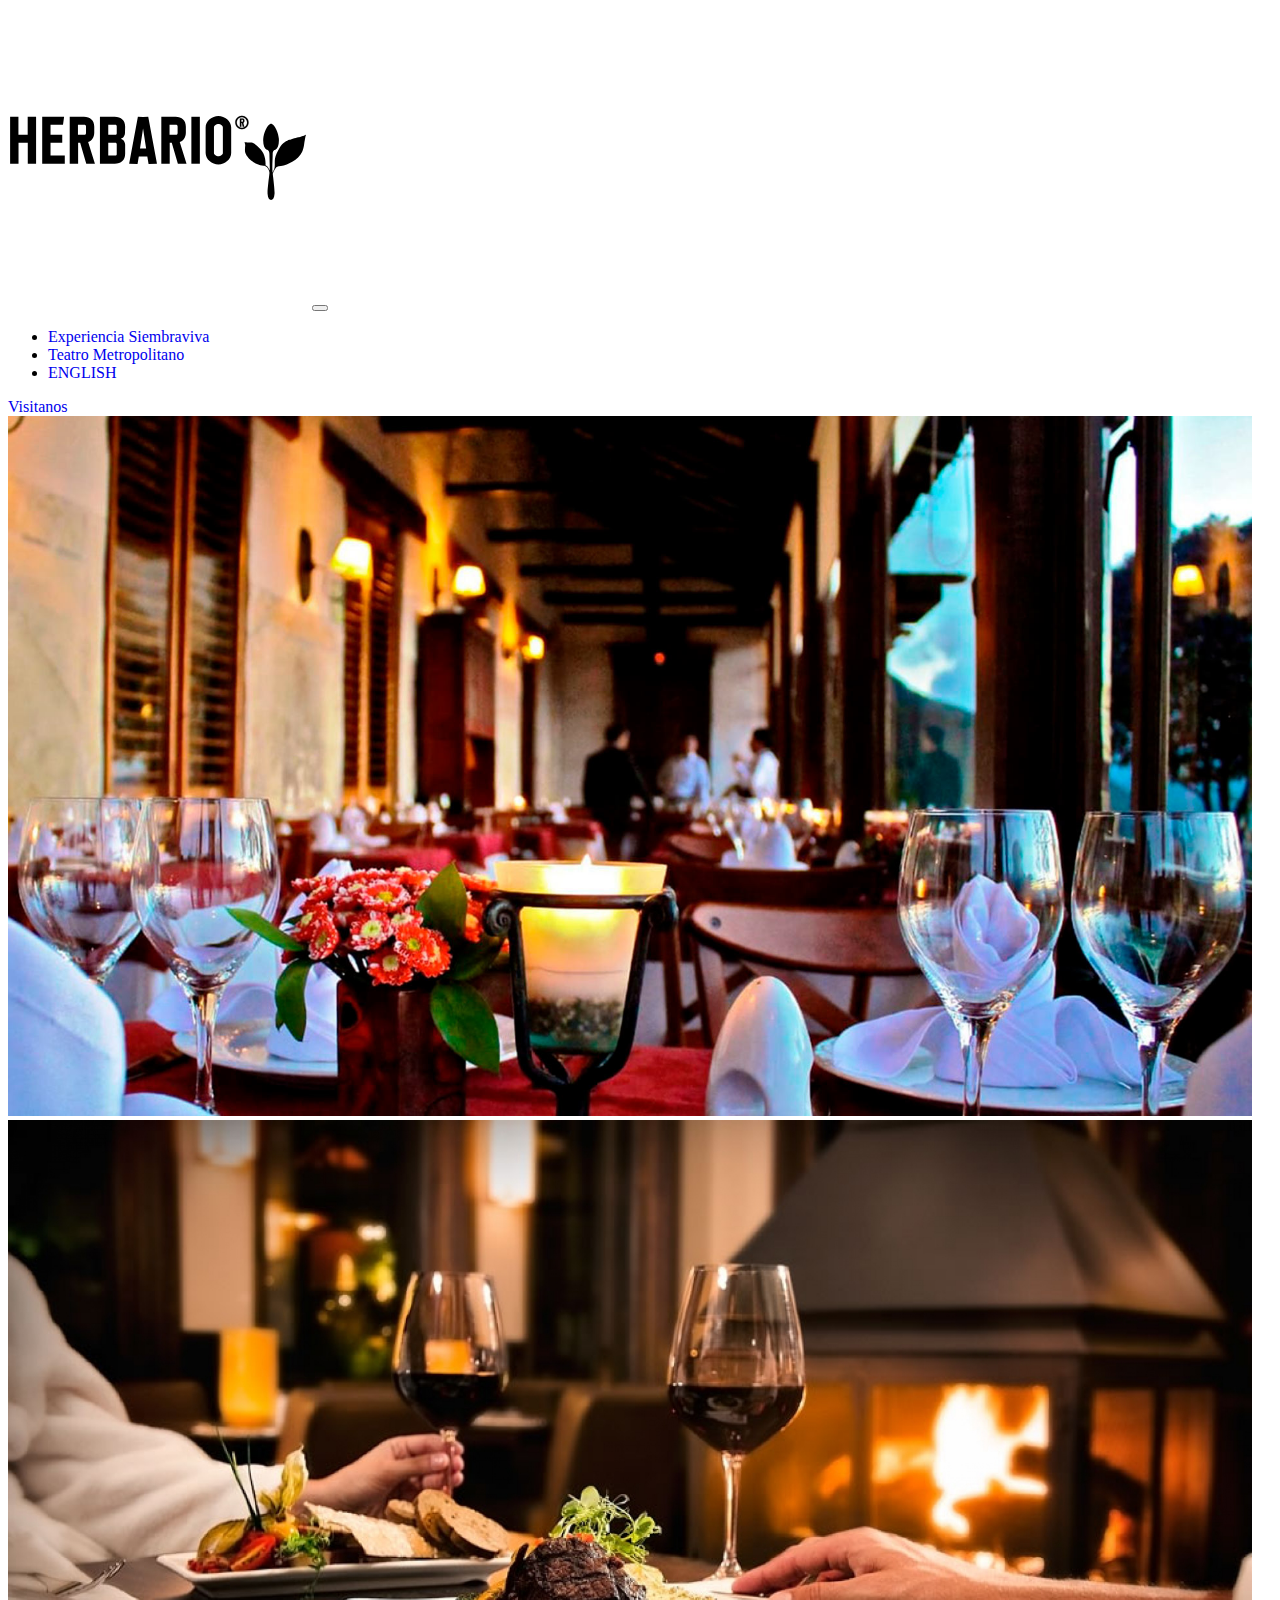
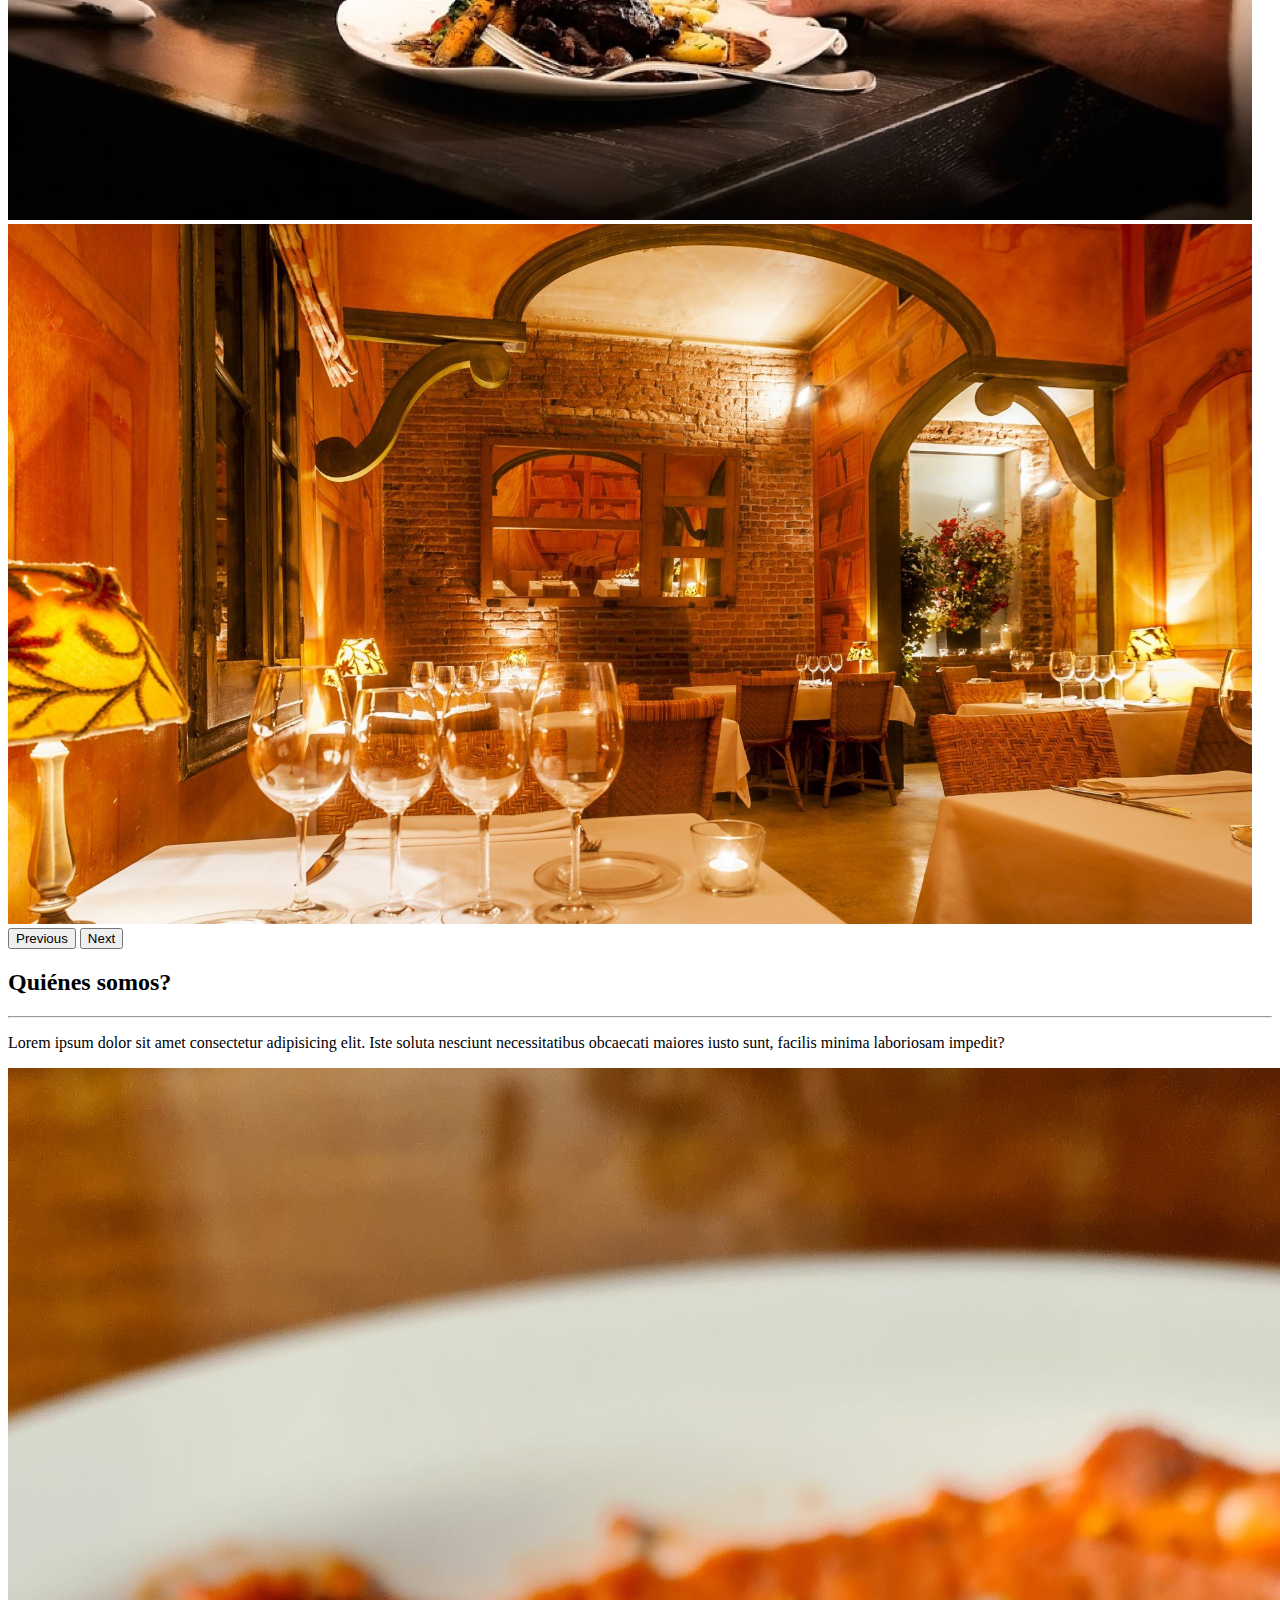
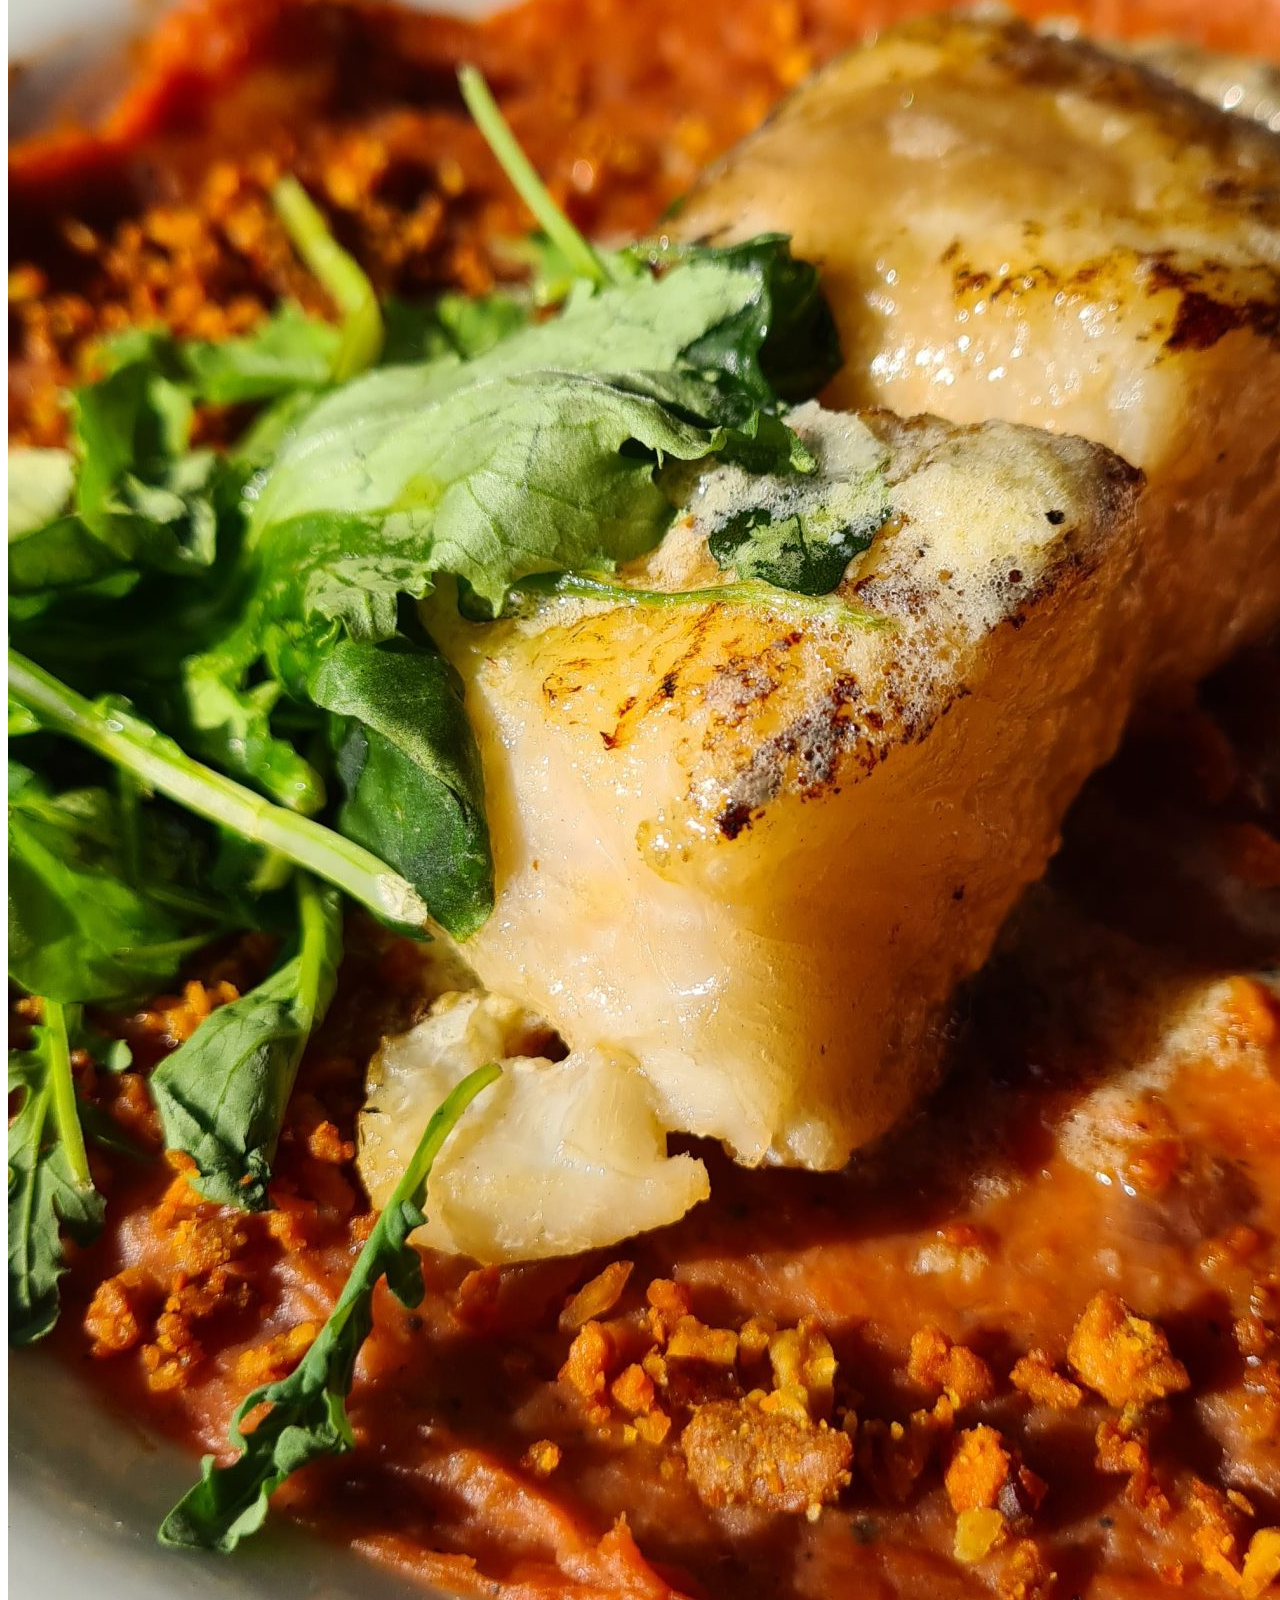
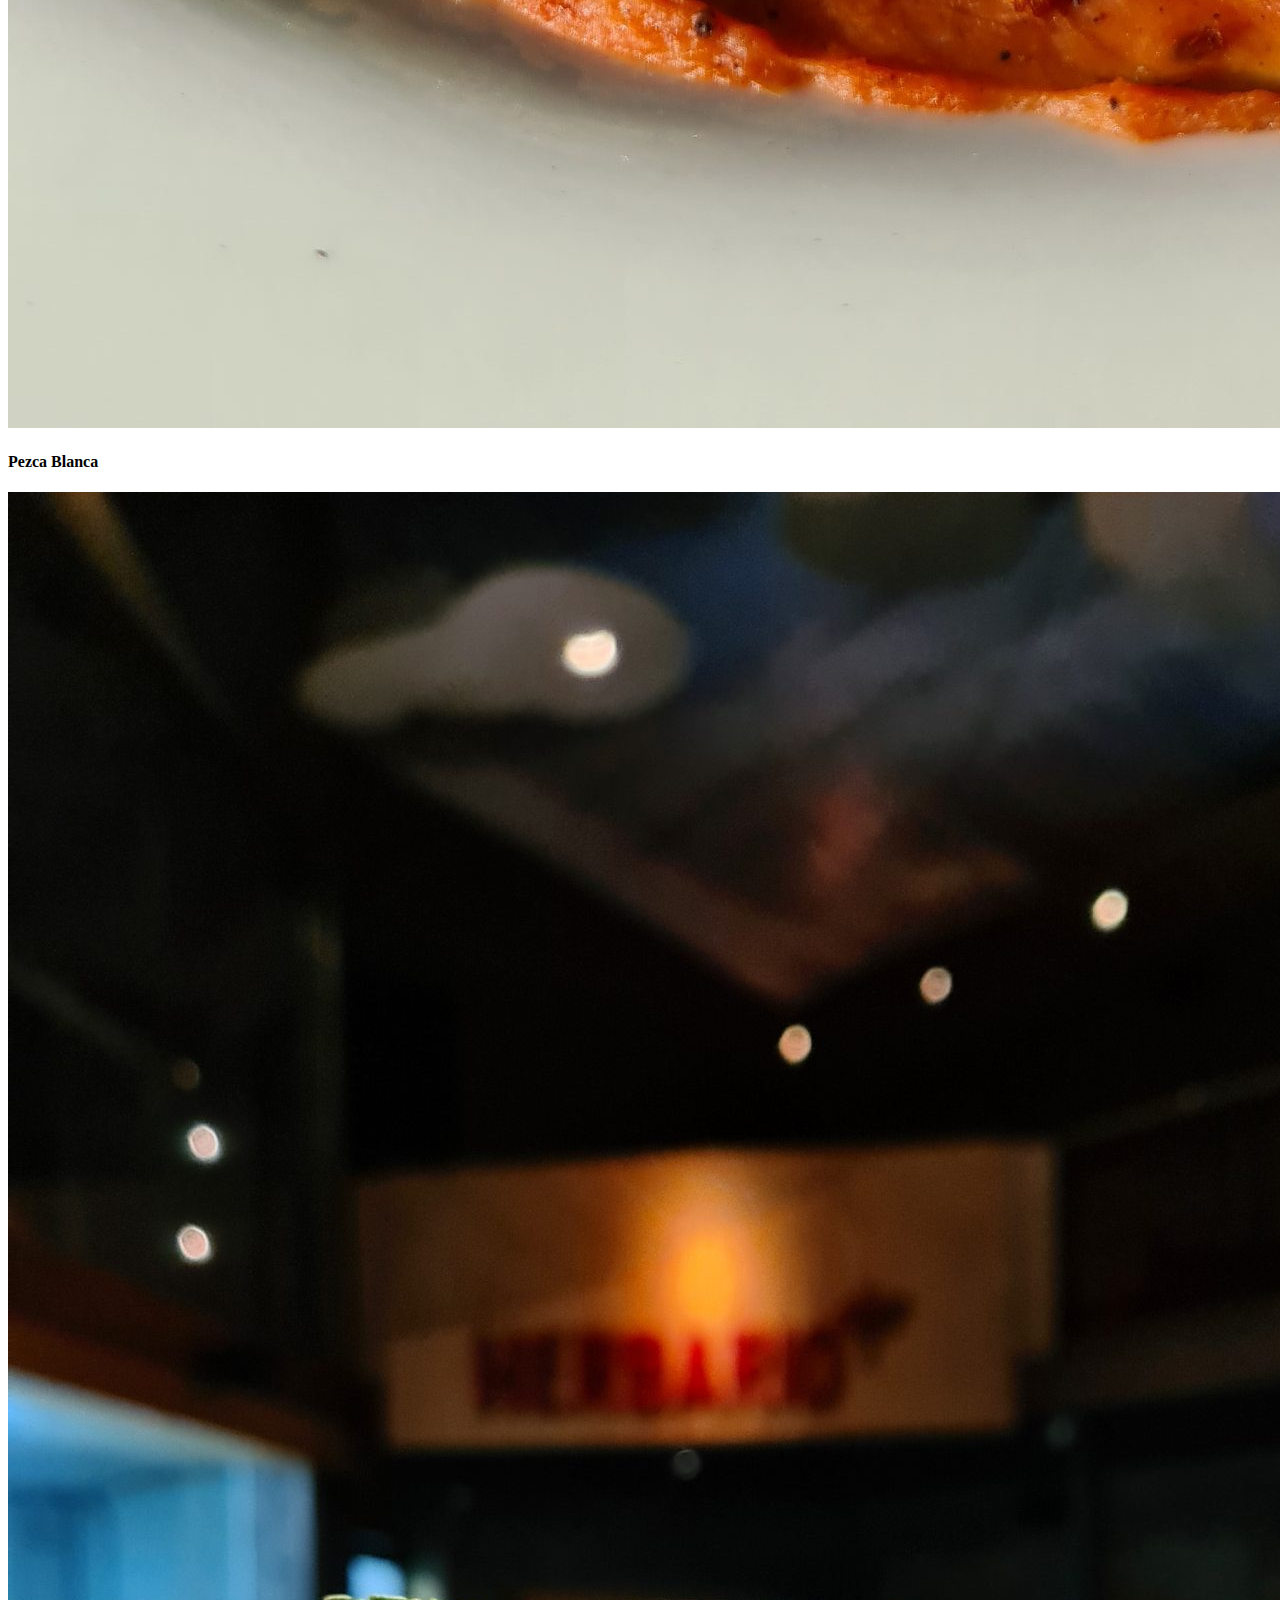
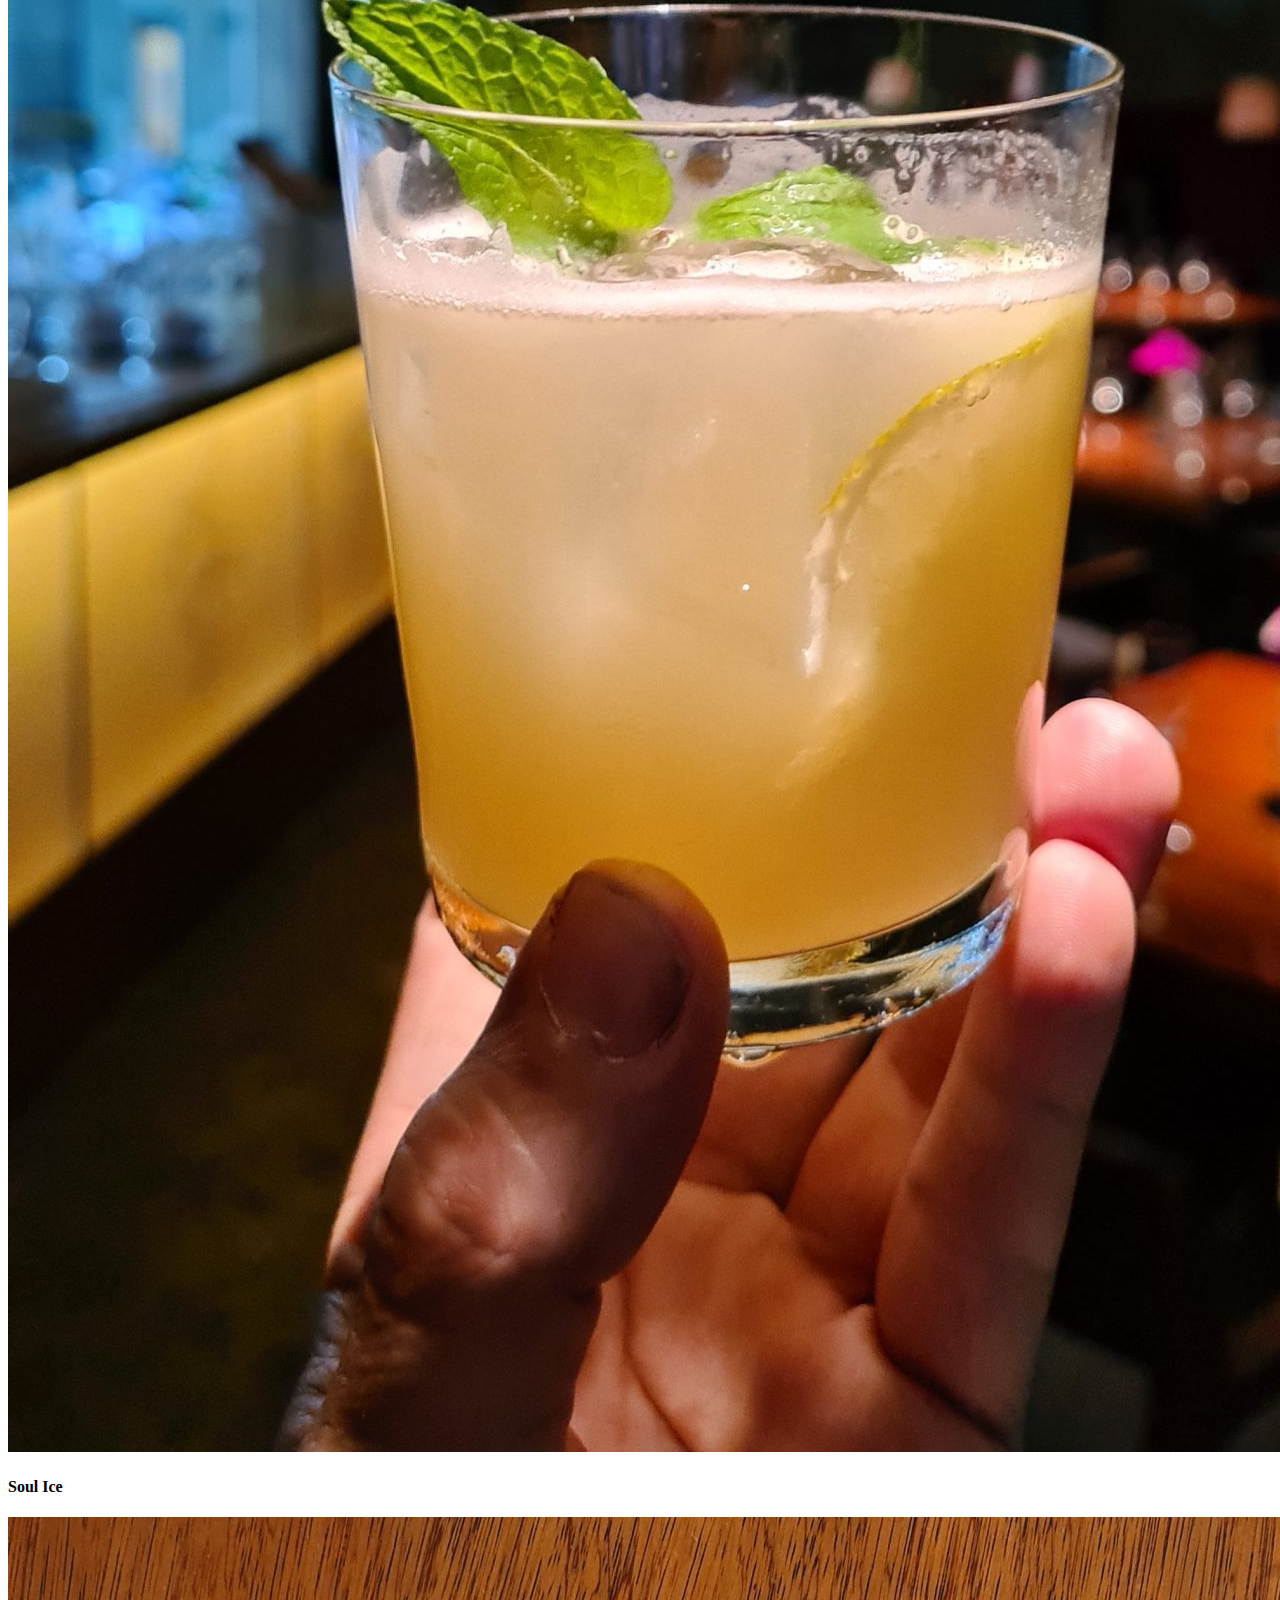
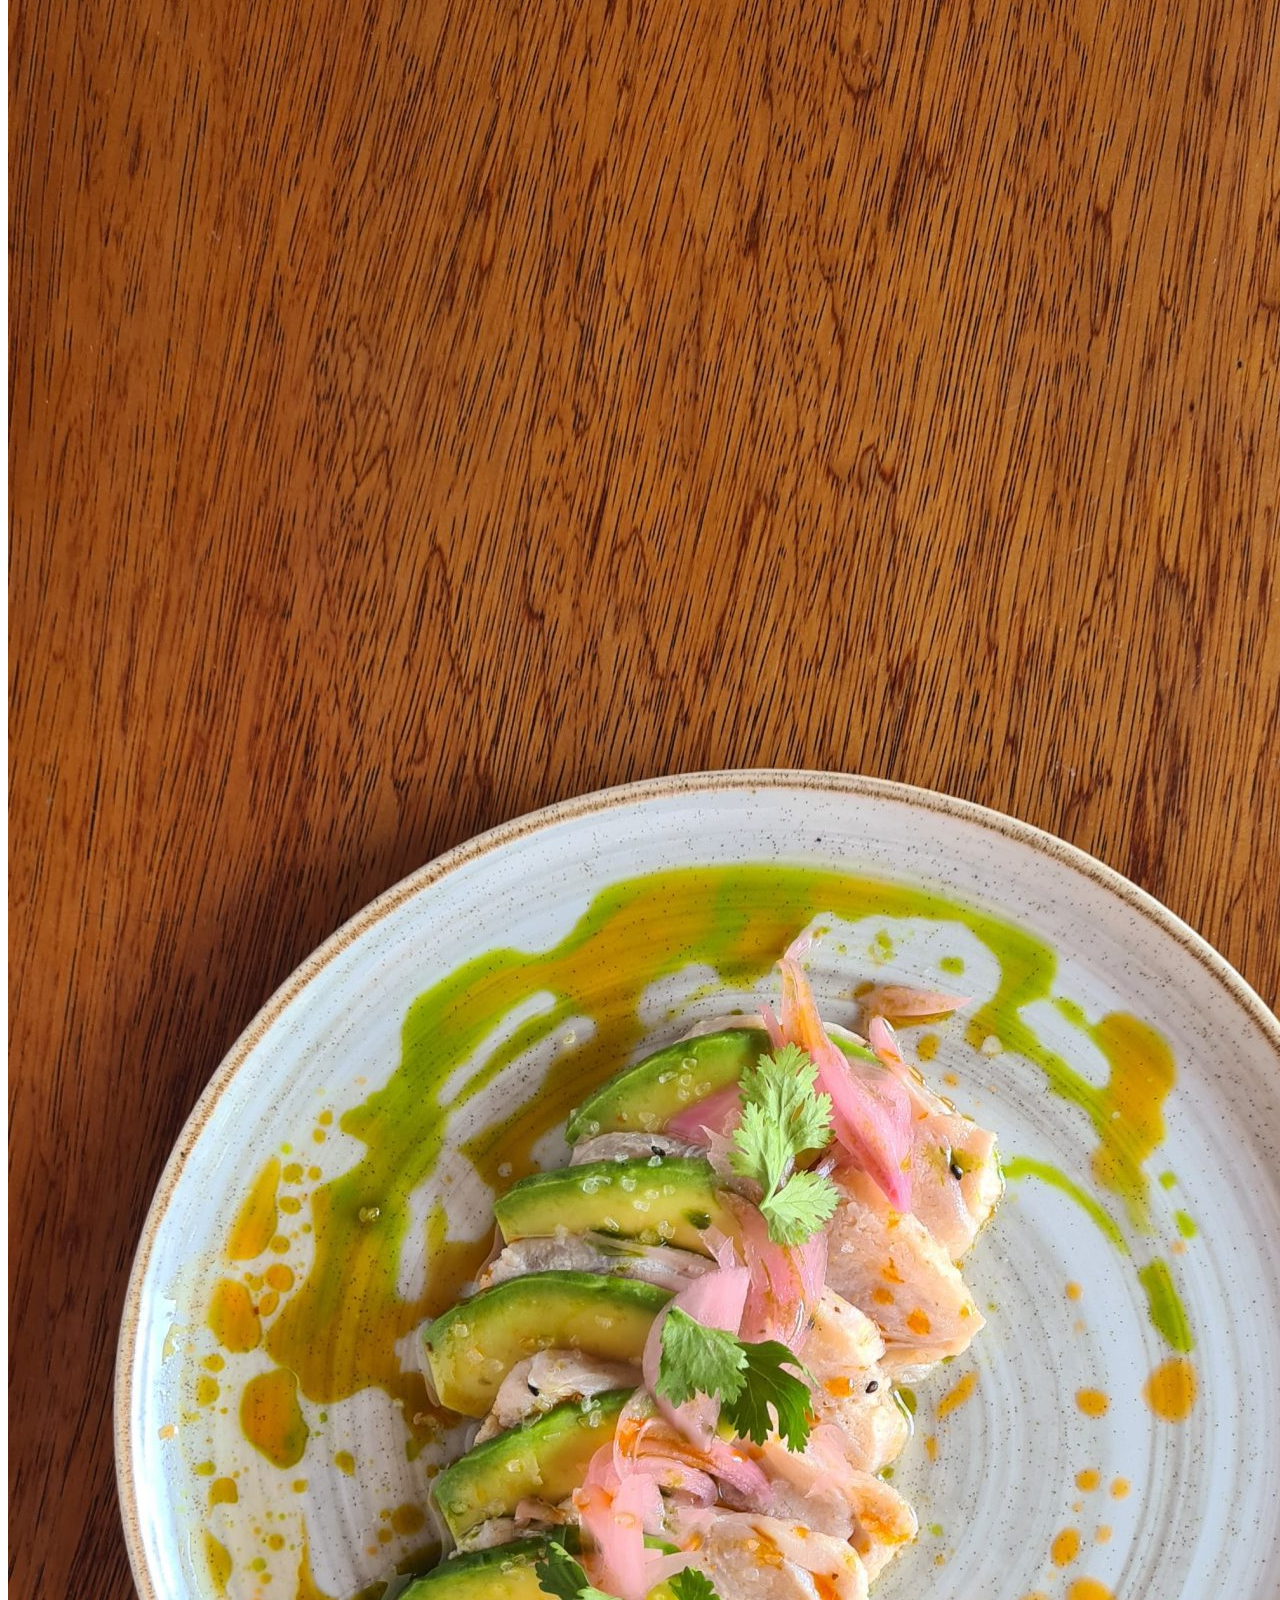
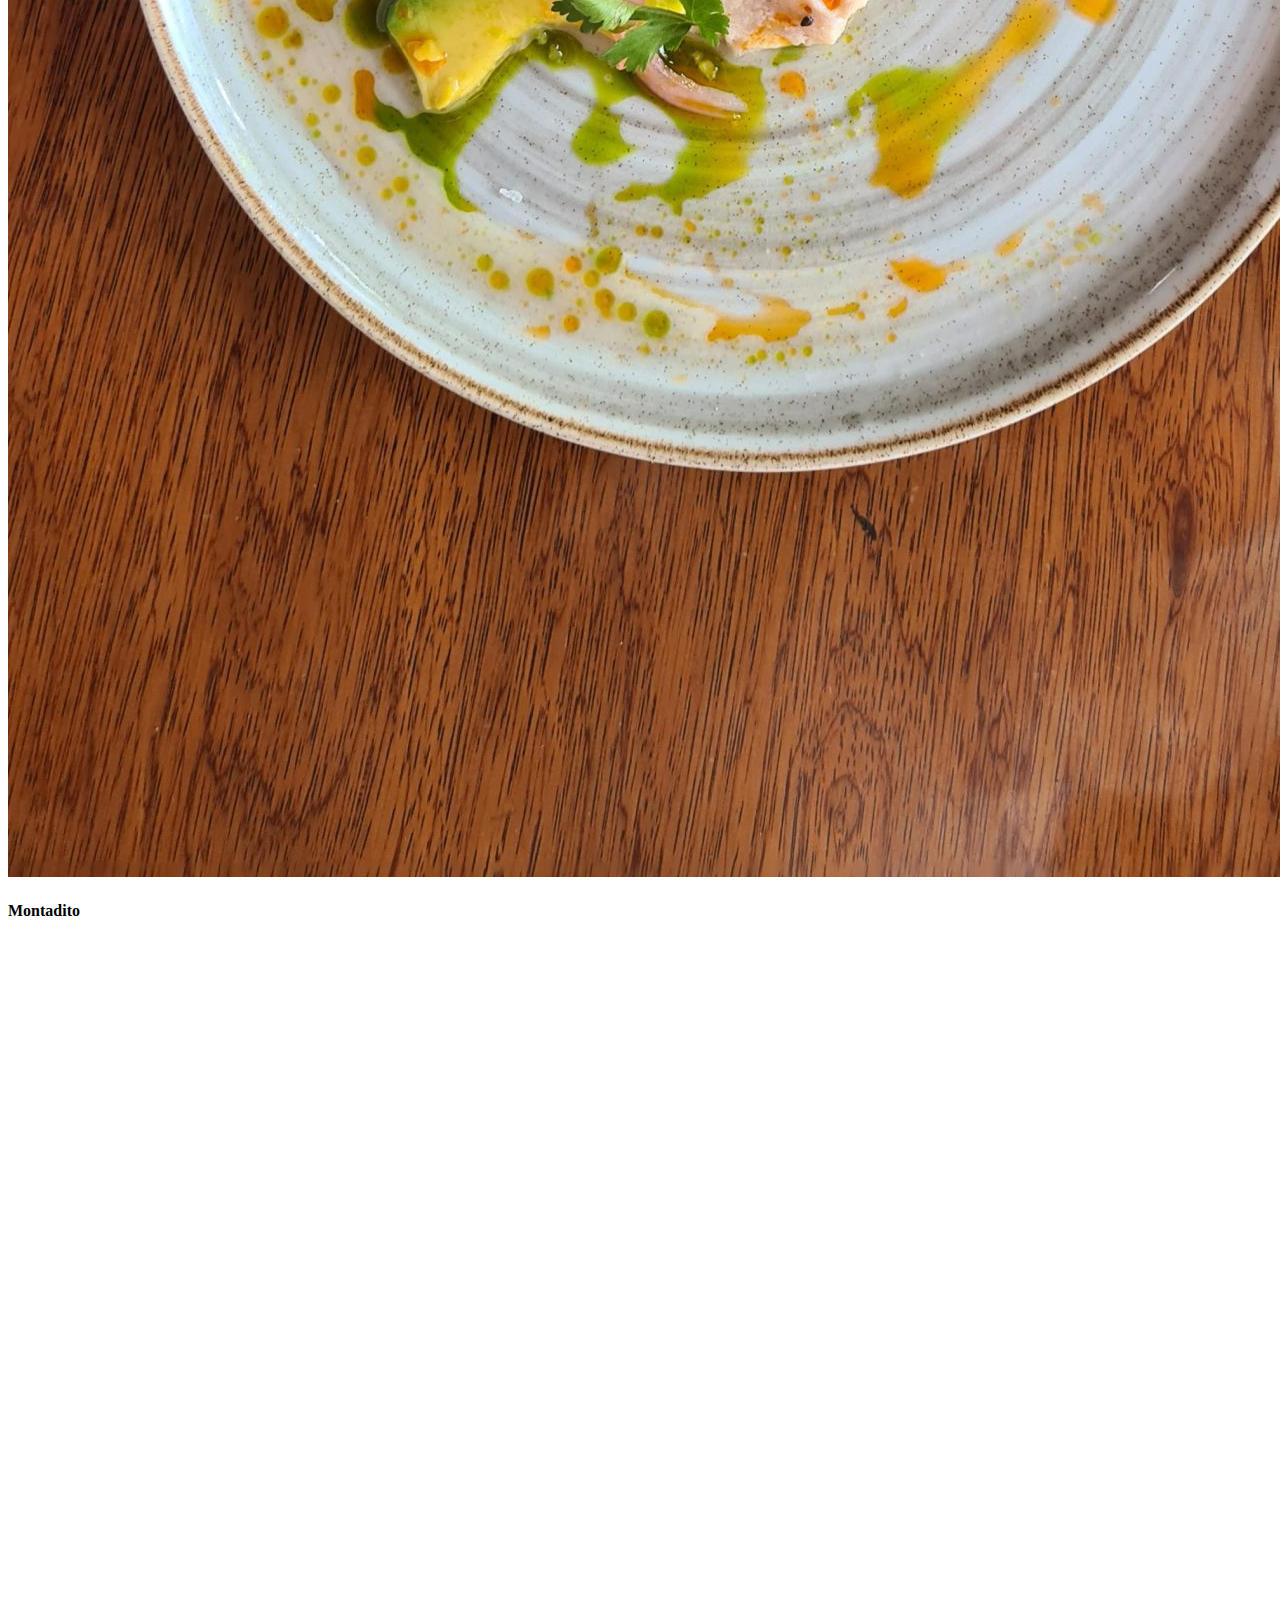
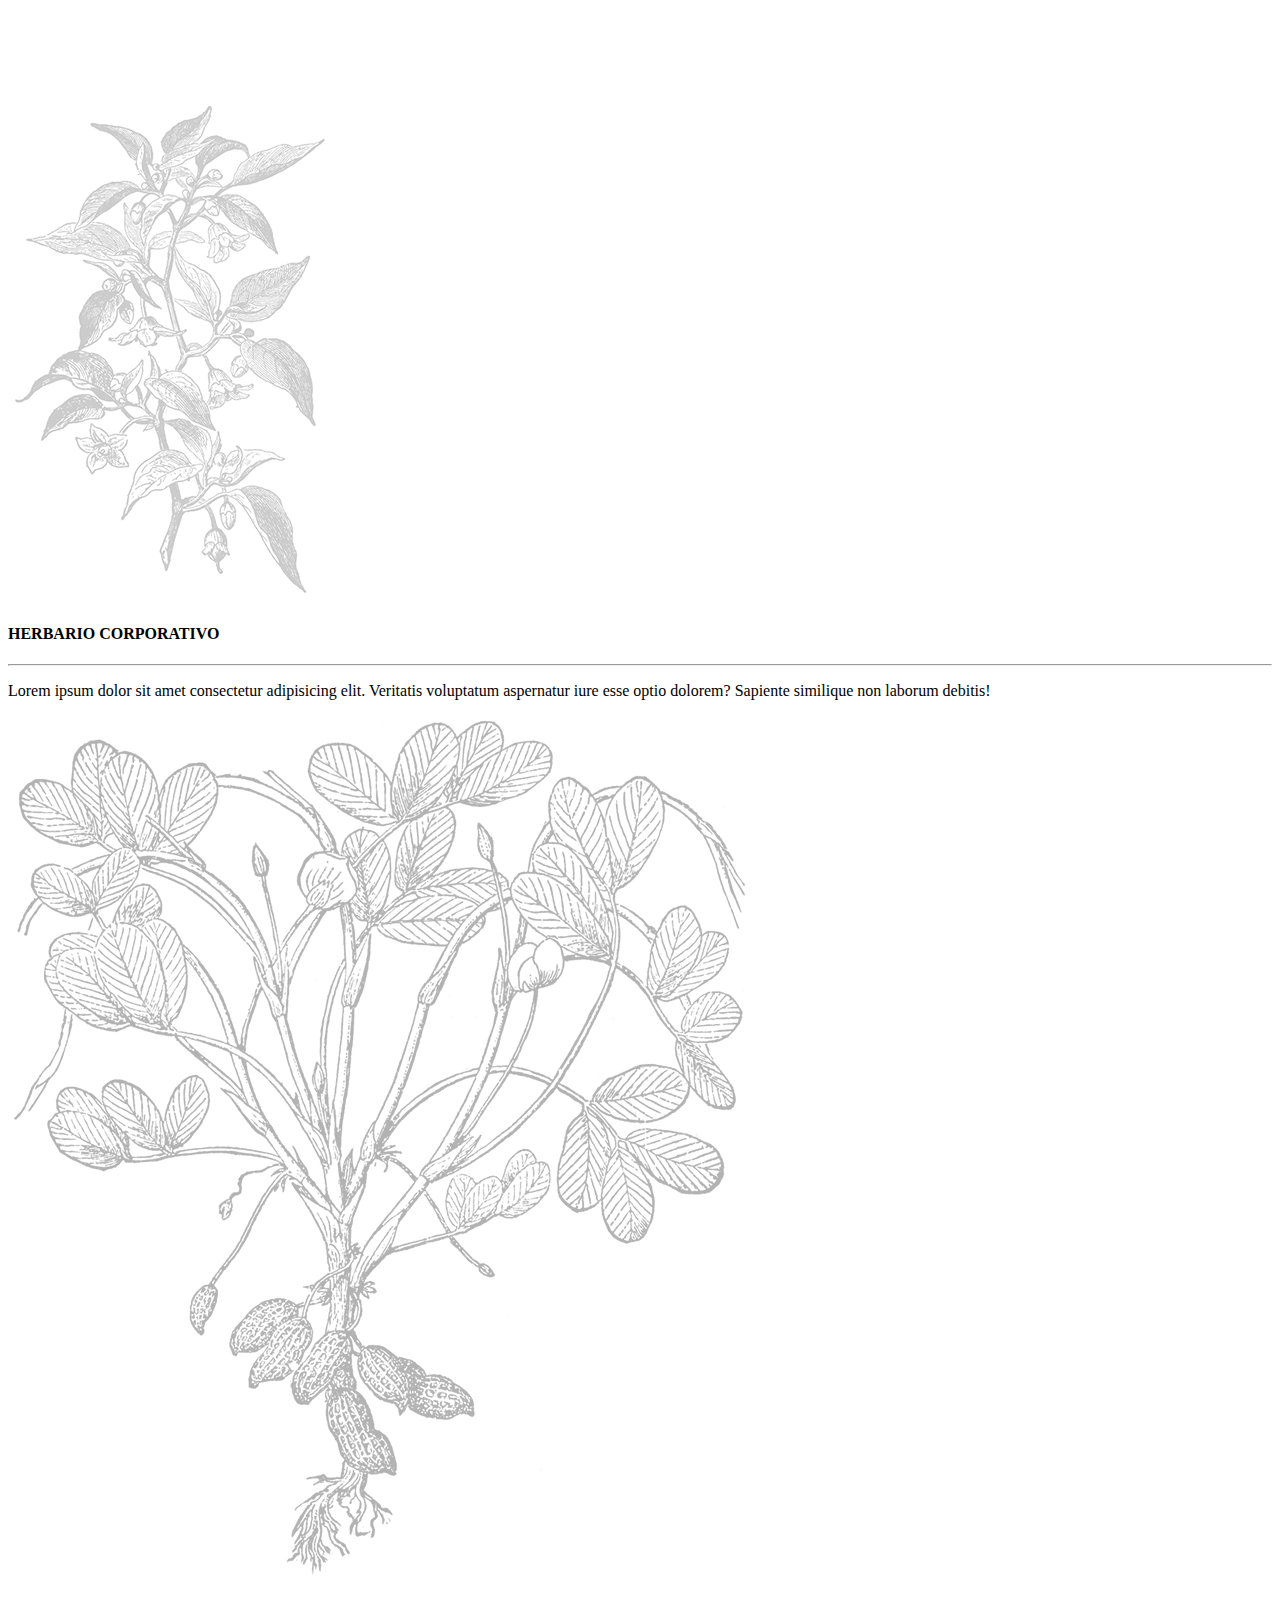
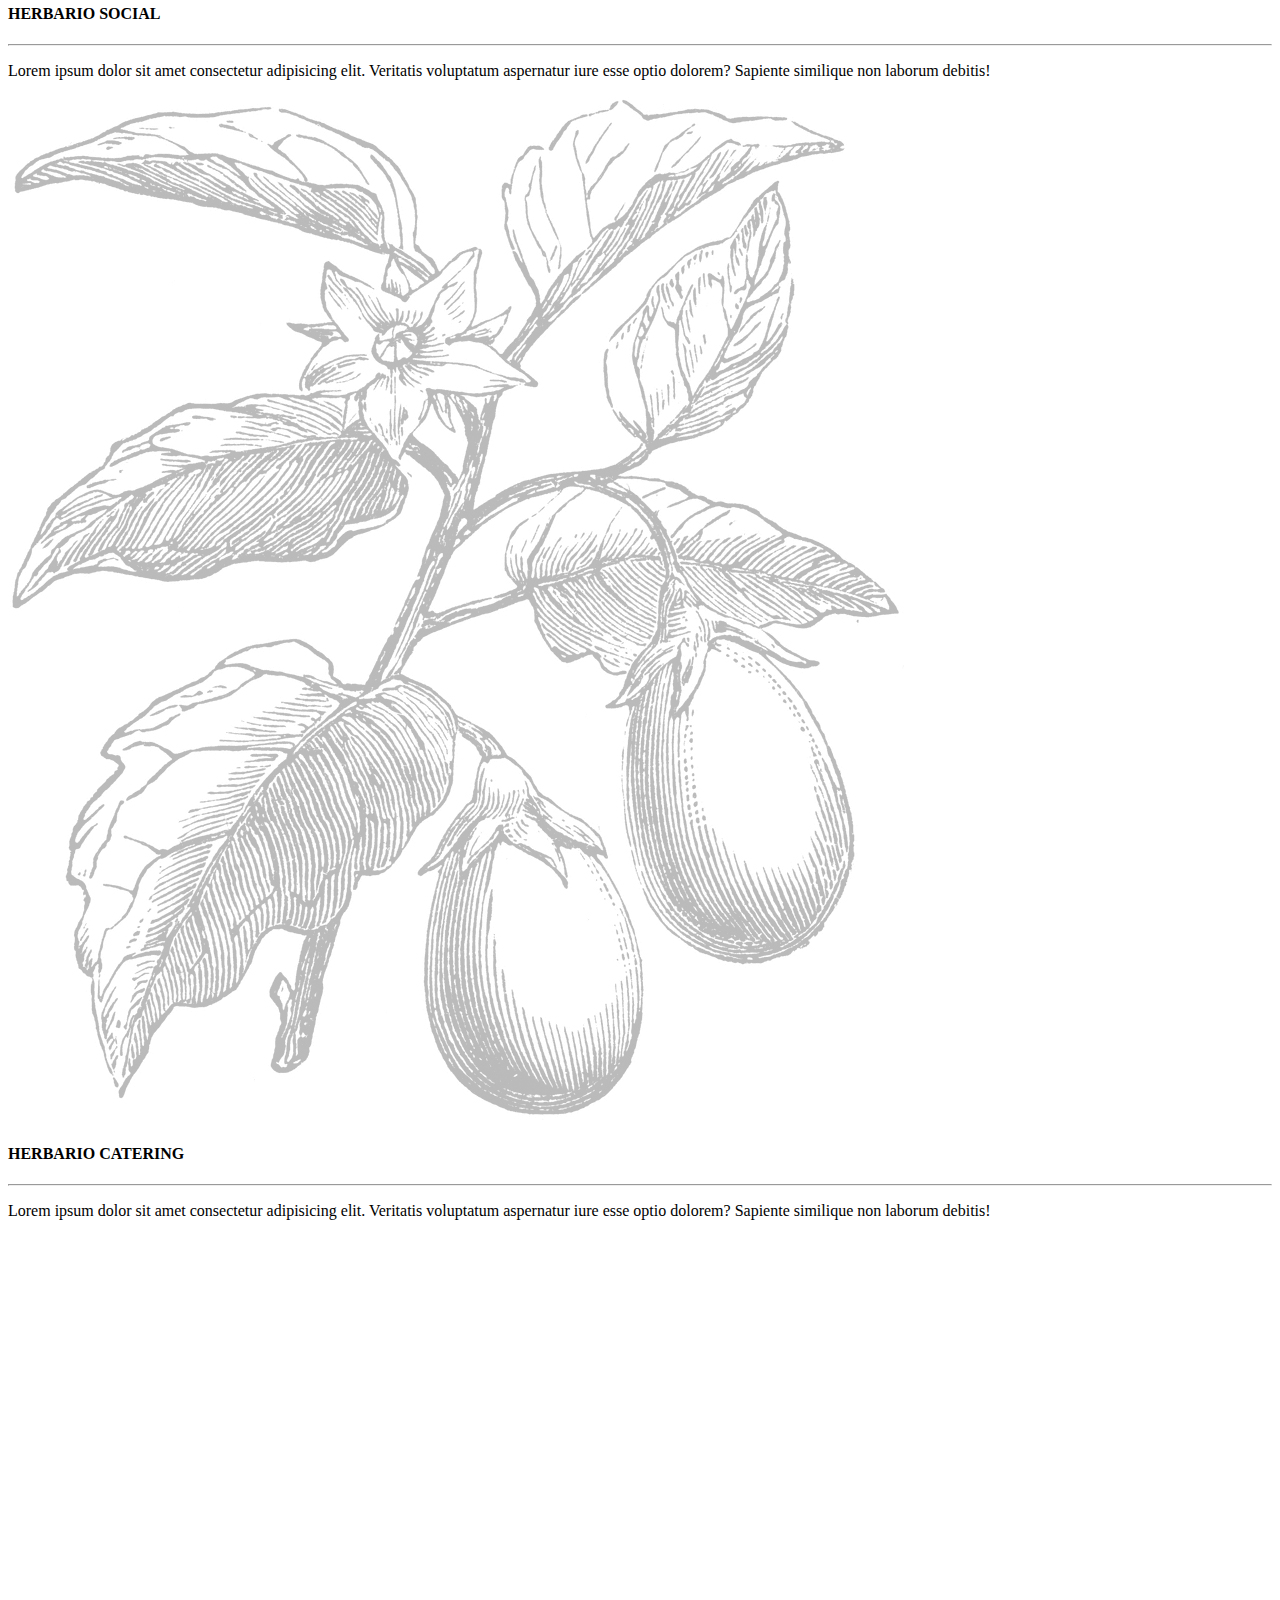
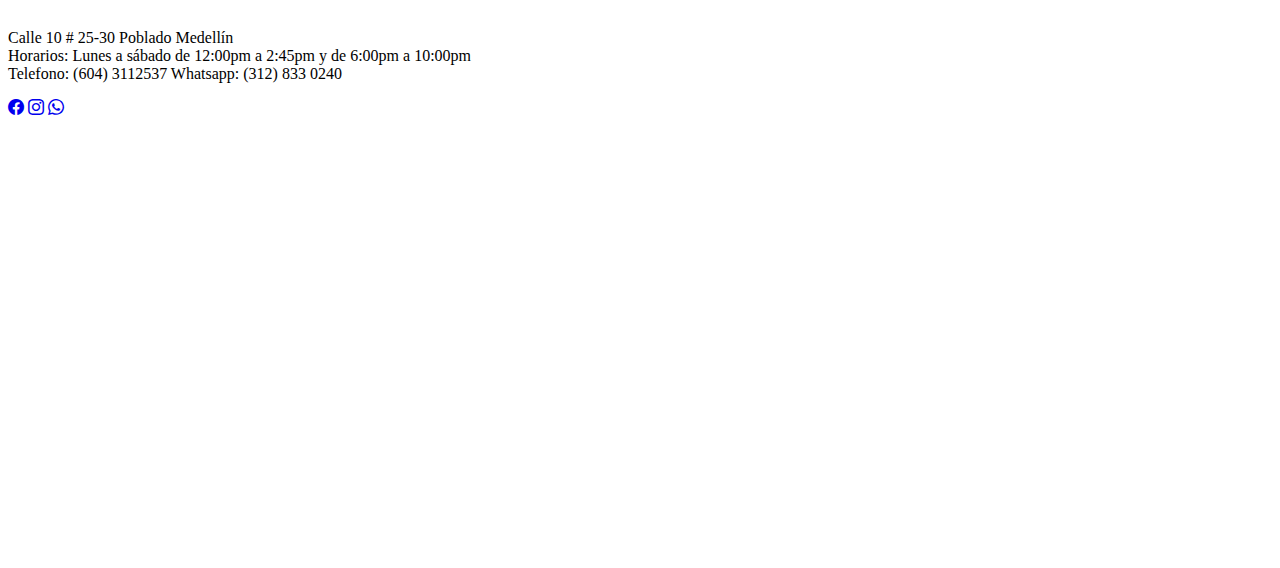
==== index.html @ 3a229209 "se crea proyecto de restaurante usando html" ====
<!DOCTYPE html>
<html lang="en">
  <head>
    <meta charset="UTF-8" />
    <meta name="viewport" content="width=device-width, initial-scale=1.0" />
    <title>Restaurante Herbario</title>
    <link
      href="https://cdn.jsdelivr.net/npm/bootstrap@5.3.2/dist/css/bootstrap.min.css"
      rel="stylesheet"
      integrity="sha384-T3c6CoIi6uLrA9TneNEoa7RxnatzjcDSCmG1MXxSR1GAsXEV/Dwwykc2MPK8M2HN"
      crossorigin="anonymous"
    />
    <link rel="stylesheet" href="./Assets/Styles/estilo.css" />
    <link
      rel="stylesheet"
      href="https://cdn.jsdelivr.net/npm/bootstrap-icons@1.11.3/font/bootstrap-icons.min.css"
    />
    <link
      rel="stylesheet"
      href="https://cdnjs.cloudflare.com/ajax/libs/animate.css/4.1.1/animate.min.css"
    />
  </head>

  <body>
    <header>
      <nav
        class="navbar navbar-expand-lg bg-body-tertiary animate__animated animate__bounce"
      >
        <div class="container-fluid">
          <a class="navbar-brand" href="#">
            <img
              src="Assets/img/elherbario_logo.svg"
              alt="logo"
              class="img-fluid"
              width="300"
              height="300"
            />
          </a>
          <button
            class="navbar-toggler"
            type="button"
            data-bs-toggle="collapse"
            data-bs-target="#navbarNav"
            aria-controls="navbarNav"
            aria-expanded="false"
            aria-label="Toggle navigation"
          >
            <span class="navbar-toggler-icon"></span>
          </button>
          <div class="collapse navbar-collapse" id="navbarNav">
            <ul class="navbar-nav">
              <li class="nav-item">
                <a class="nav-link active" aria-current="page" href="#"
                  >Experiencia Siembraviva</a
                >
              </li>
              <li class="nav-item">
                <a class="nav-link" href="#">Teatro Metropolitano</a>
              </li>
              <li class="nav-item">
                <a class="nav-link" href="#">ENGLISH</a>
              </li>
            </ul>
            <a href="./src/views/formulario.html" class="mx-5 btn btn-outline-dark">Visitanos</a>
          </div>
        </div>
      </nav>
    </header>
    <main>
      <section>
        <div id="carouselExample" class="carousel slide">
          <div class="carousel-inner">
            <div class="carousel-item active">
              <img
                src="./Assets/img/banner1.jpg"
                class="d-block w-100"
                alt="..."
                height="700"
              />
            </div>
            <div class="carousel-item">
              <img
                src="./Assets/img/banner2.jpg"
                class="d-block w-100"
                alt="..."
                height="700"
              />
            </div>
            <div class="carousel-item">
              <img
                src="./Assets/img/banner3.jpg"
                class="d-block w-100"
                alt="..."
                height="700"
              />
            </div>
          </div>
          <button
            class="carousel-control-prev"
            type="button"
            data-bs-target="#carouselExample"
            data-bs-slide="prev"
          >
            <span class="carousel-control-prev-icon" aria-hidden="true"></span>
            <span class="visually-hidden">Previous</span>
          </button>
          <button
            class="carousel-control-next"
            type="button"
            data-bs-target="#carouselExample"
            data-bs-slide="next"
          >
            <span class="carousel-control-next-icon" aria-hidden="true"></span>
            <span class="visually-hidden">Next</span>
          </button>
        </div>
      </section>
      <section class="container">
        <div class="row justify-content-center text-center">
          <div class="col-6 mt-5 mb-5">
            <h2 class="fw-bold">Quiénes somos?</h2>
            <hr />
            <p>
              Lorem ipsum dolor sit amet consectetur adipisicing elit. Iste
              soluta nesciunt necessitatibus obcaecati maiores iusto sunt,
              facilis minima laboriosam impedit?
            </p>
          </div>
        </div>
      </section>
      <section class="container">
        <div class="row justify-content-center text-center mb-5">
          <div class="col-4">
            <img src="./Assets/img/plato1.jpg" alt="plato" class="img-fluid" />
            <h4 class="mt-3">Pezca Blanca</h4>
          </div>
          <div class="col-4">
            <img src="Assets/img/plato2.jpg" alt="plato" class="img-fluid" />
            <h4 class="mt-3">Soul Ice</h4>
          </div>
          <div class="col-4">
            <img src="Assets/img/plato3.jpg" alt="plato" class="img-fluid" />
            <h4 class="mt-3">Montadito</h4>
          </div>
        </div>
      </section>
      <section class="fondo"></section>

      <section class="container">
        <div class="row justify-content-center text text-center mt-5">
          <div class="col-4">
            <img
              src="Assets/img/ilustracion1.jpg"
              alt="ilustracion1"
              class="img-fluid w-50 h-50"
            />
            <h4 class="mt-5">HERBARIO CORPORATIVO</h4>
            <hr>
            <p>
              Lorem ipsum dolor sit amet consectetur adipisicing elit. Veritatis
              voluptatum aspernatur iure esse optio dolorem? Sapiente similique
              non laborum debitis!
            </p>
          </div>
          <div class="col-4">
            <img
              src="Assets/img/ilustracion2.jpg"
              alt="ilustracion2"
              class="img-fluid w-50 h-50"
            />
            <h4 class="mt-5">HERBARIO SOCIAL</h4>
            <hr>
            <p>
              Lorem ipsum dolor sit amet consectetur adipisicing elit. Veritatis
              voluptatum aspernatur iure esse optio dolorem? Sapiente similique
              non laborum debitis!
            </p>
          </div>
          <div class="col-4">
            <img
              src="Assets/img/ilustracion3.jpg"alt="ilustracion3"class="img-fluid w-50 h-50"
            />
            <h4 class="mt-5">HERBARIO CATERING</h4>
            <hr>
            <p>
              Lorem ipsum dolor sit amet consectetur adipisicing elit. Veritatis
              voluptatum aspernatur iure esse optio dolorem? Sapiente similique
              non laborum debitis!
            </p>
          </div>
        </div>
      </section>
      <section class="container-fluid bg-dark p-5">
        <div class="row text-white">
          <div class="col-6 text-end border-end">
            <img src="./Assets/img/elherbario_logo_b.svg" alt="logo" class="img-fluid w-50 h-50">
            <p>Calle 10 # 25-30 Poblado Medellín
              <br>
              Horarios: Lunes a sábado de 12:00pm a 2:45pm y de 6:00pm a 10:00pm 
              <br>
              Telefono: (604) 3112537 Whatsapp: (312) 833 0240
            </p>
              <a href="http://wwww.facebook.com" target="_blank">
                <i class="bi bi-facebook fs-1 text text-white me-3"></i>
              </a>
              <a href="http://www.instagram.com" target="_blank">
                <i class="bi bi-instagram fs-1 text text-white me-3"></i>               
              </a>
              <a href="http://www.Whatsapp.com" target="_blank">
                <i class="bi bi-whatsapp fs-1 text text-white me-3"></i>
              </a>
          </div>
          <div class="col-6">
            <h6 class="mt-2">
              <iframe src="https://www.google.com/maps/embed?pb=!1m18!1m12!1m3!1d3966.3936323838716!2d-75.57486222519691!3d6.211703093776211!2m3!1f0!2f0!3f0!3m2!1i1024!2i768!4f13.1!3m3!1m2!1s0x8e44282b691ba559%3A0x5b3875652c6604e!2sHerbario%20Restaurante!5e0!3m2!1ses-419!2sco!4v1706827245626!5m2!1ses-419!2sco" width="400" height="400" style="border:0;" allowfullscreen="" loading="lazy" referrerpolicy="no-referrer-when-downgrade" class="mx-5"></iframe>
            </h6>
          </div>
        </div>
      </section>
    </main>
    <script
      src="https://cdn.jsdelivr.net/npm/bootstrap@5.3.2/dist/js/bootstrap.bundle.min.js"
      integrity="sha384-C6RzsynM9kWDrMNeT87bh95OGNyZPhcTNXj1NW7RuBCsyN/o0jlpcV8Qyq46cDfL"
      crossorigin="anonymous"
    ></script>
  </body>
</html>
---- Assets/Styles/estilo.css ----
.fondo{

background-image: url("../img/banner4.jpg");
padding: 30%;
background-attachment: fixed;
image-orientation: unset;
}

.letra{
color:aliceblue;
font-size: 50px;
font-weight: bold;
}

a{
    text-decoration: none;
}

.fondoreserva{
    background-image: url("../img/reserva.jpg");
    padding: 25%;
    background-attachment: fixed;
    position: relative;
    z-index: 1;
}

.fondoreserva::after{
    position: absolute;
    content:"";
    background-color: black;
    color: white;
    width: 100%;
    height: 100%;
    top: 0;
    left: 0;
    opacity: 0.3;
    z-index: -1 ;
}
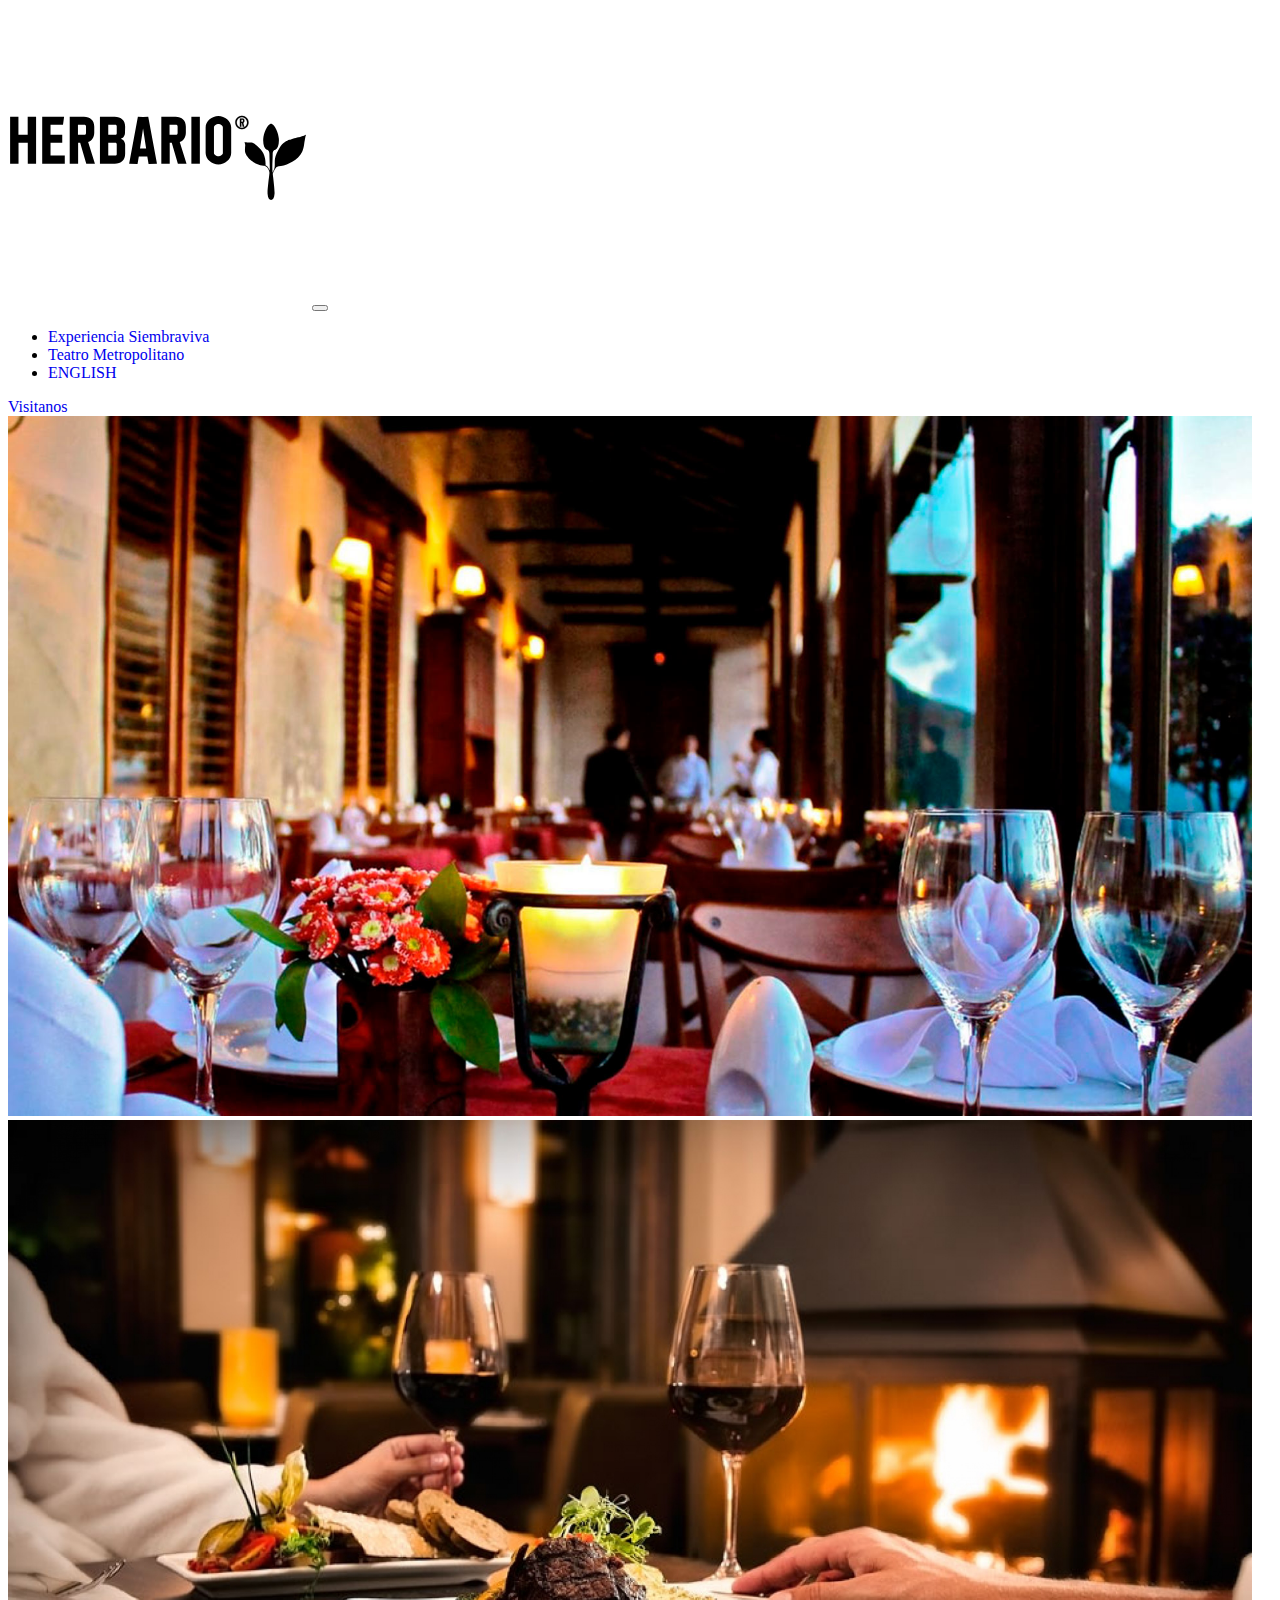
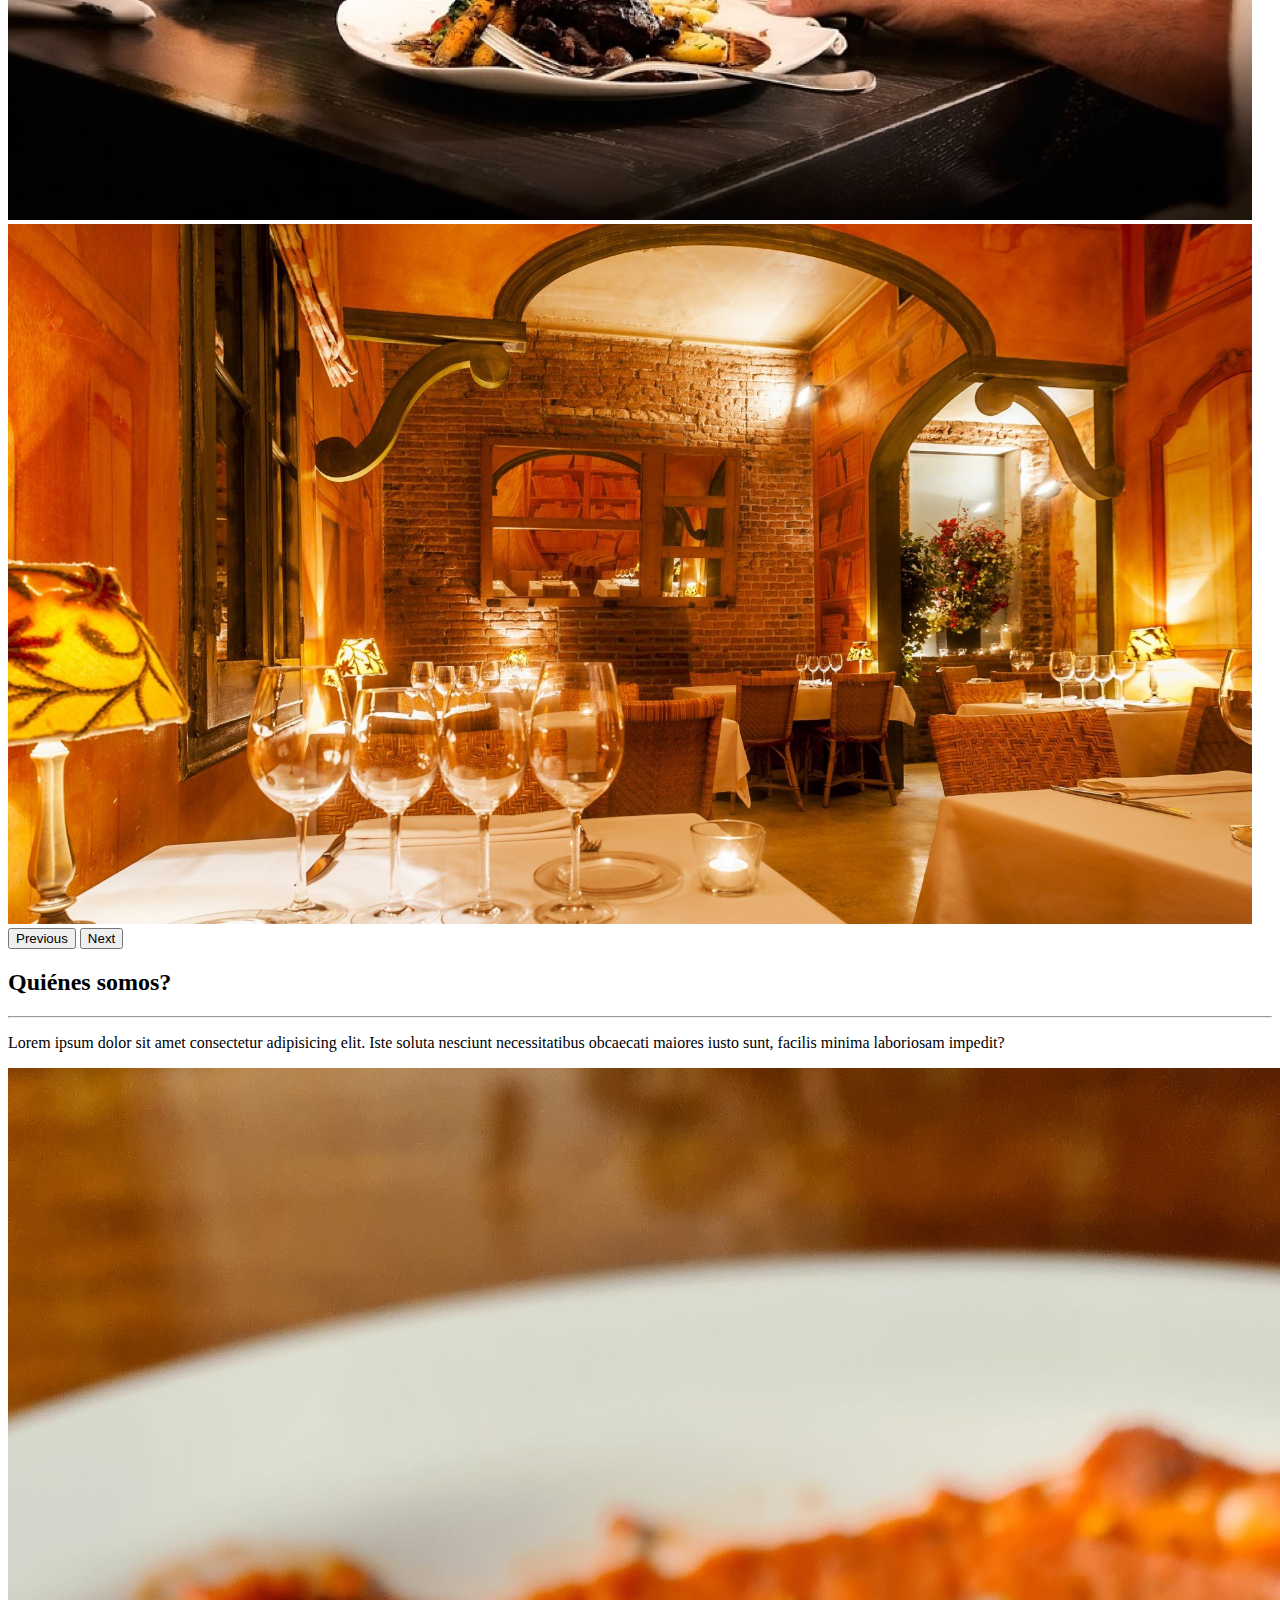
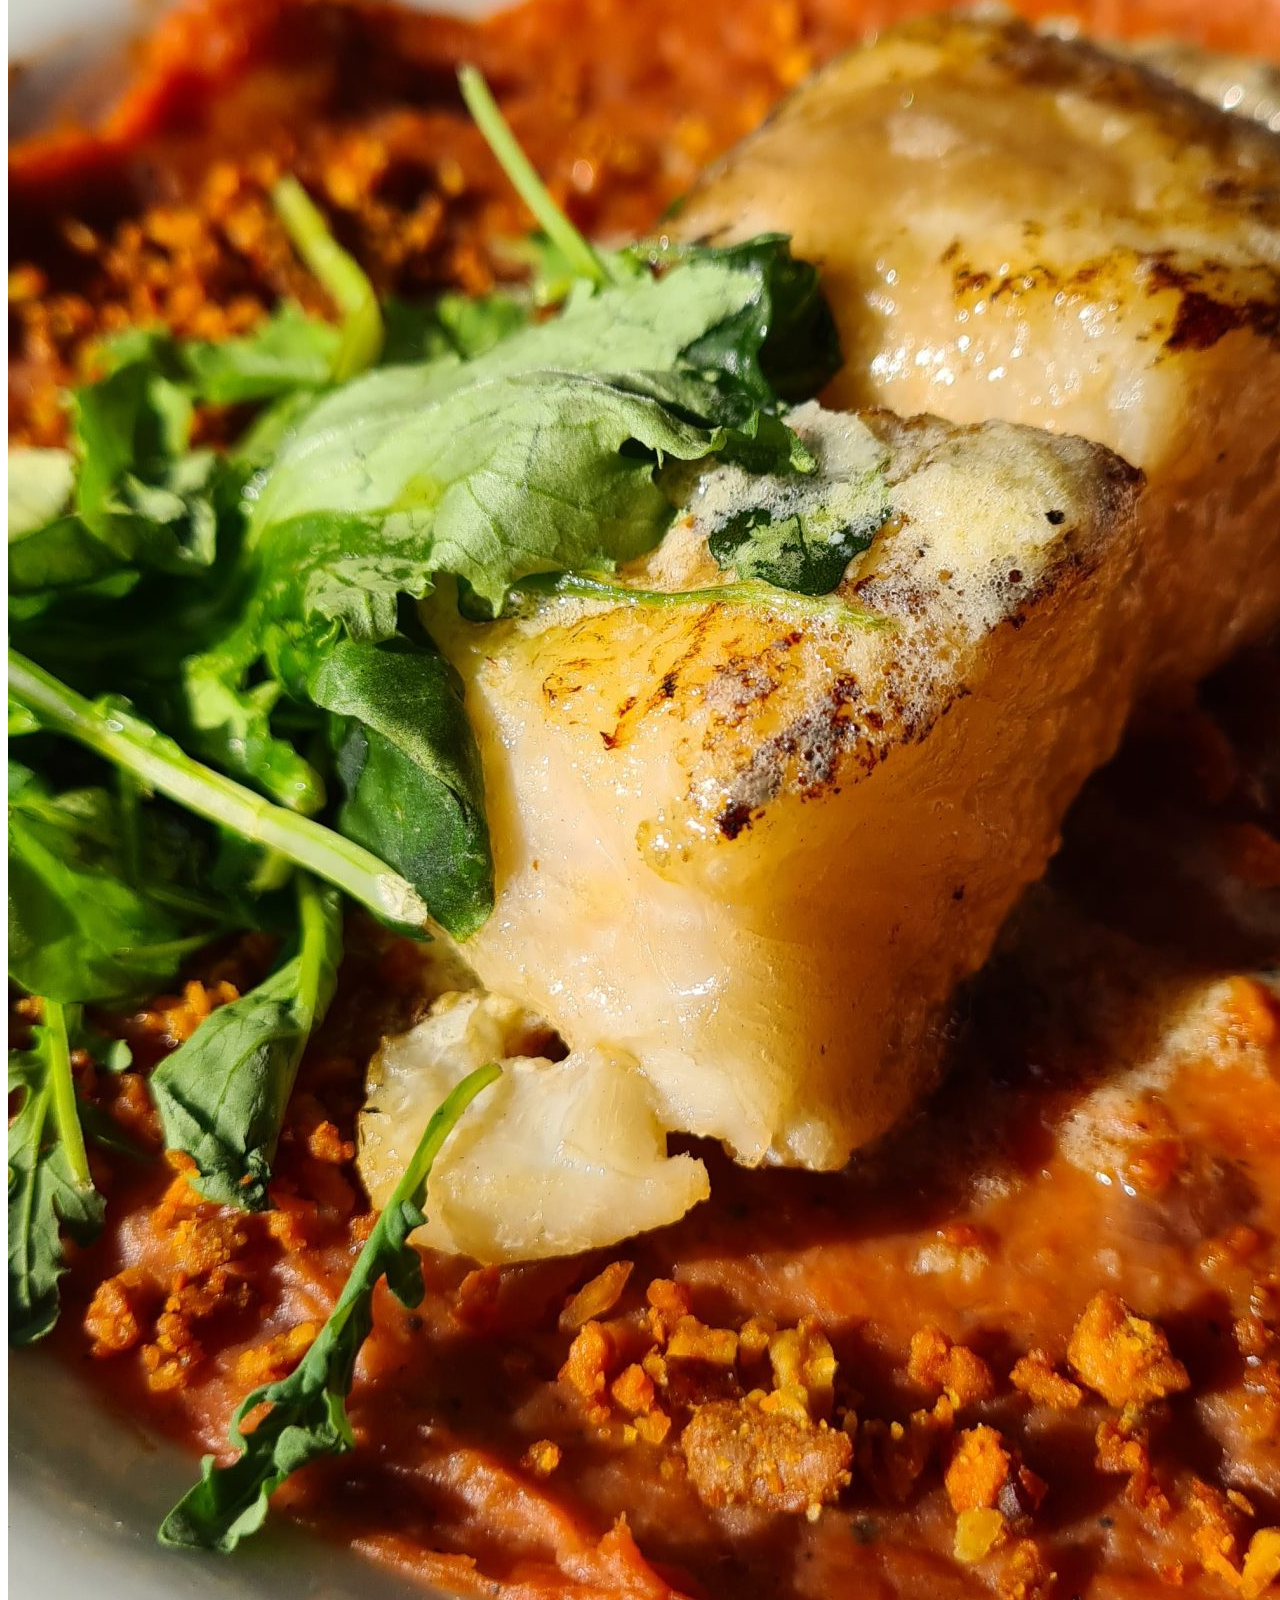
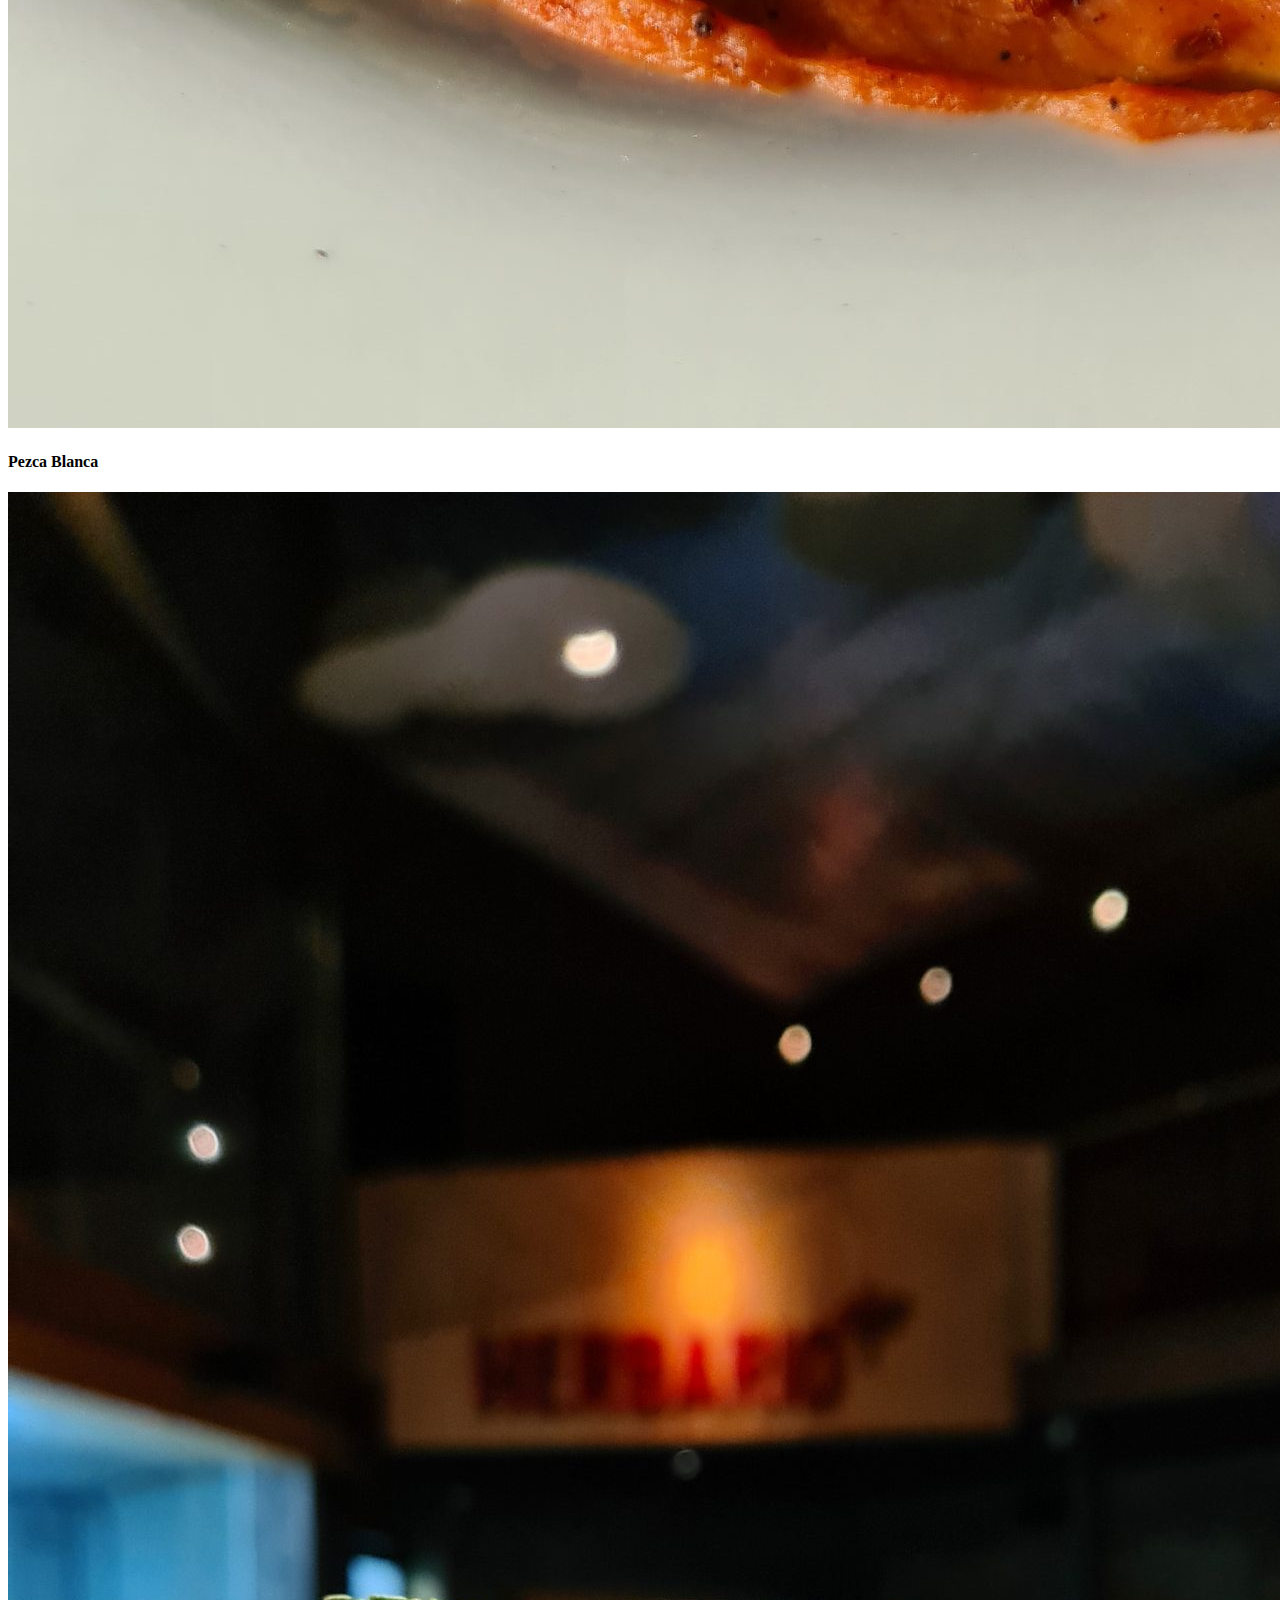
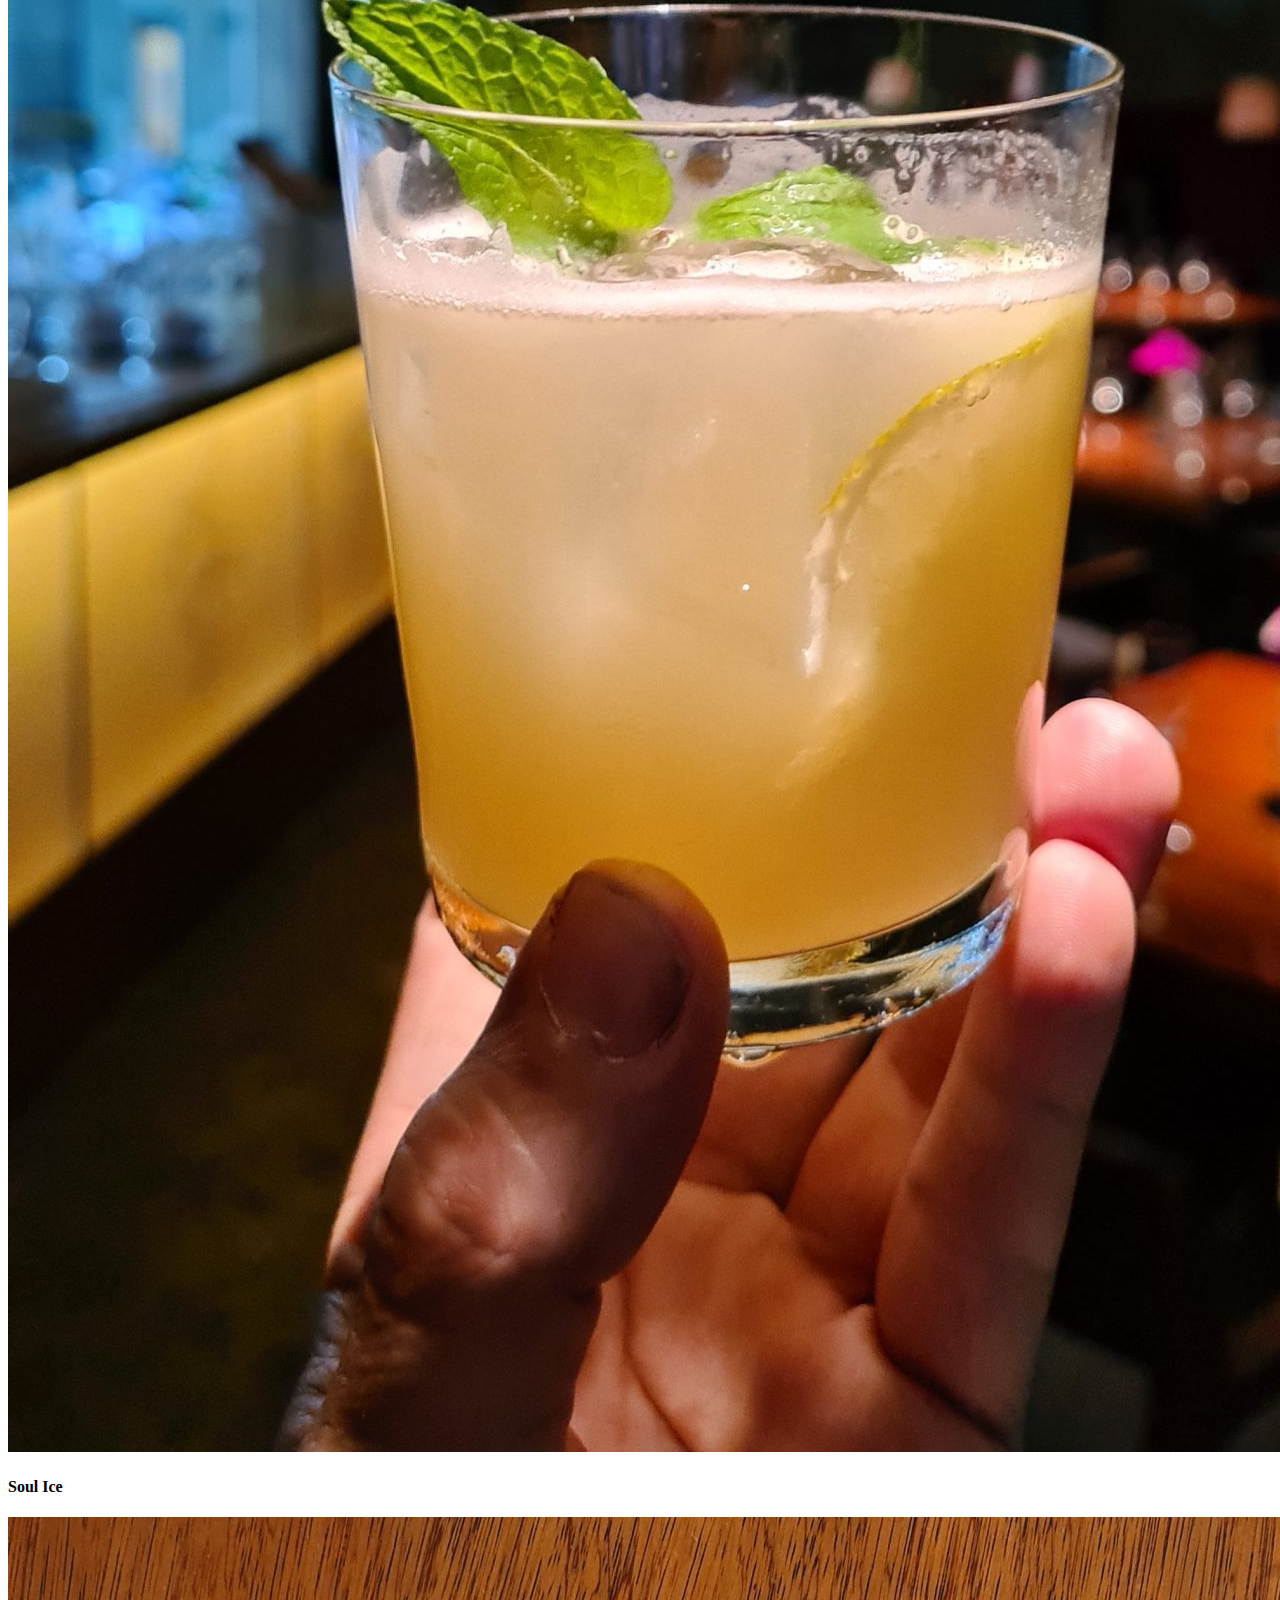
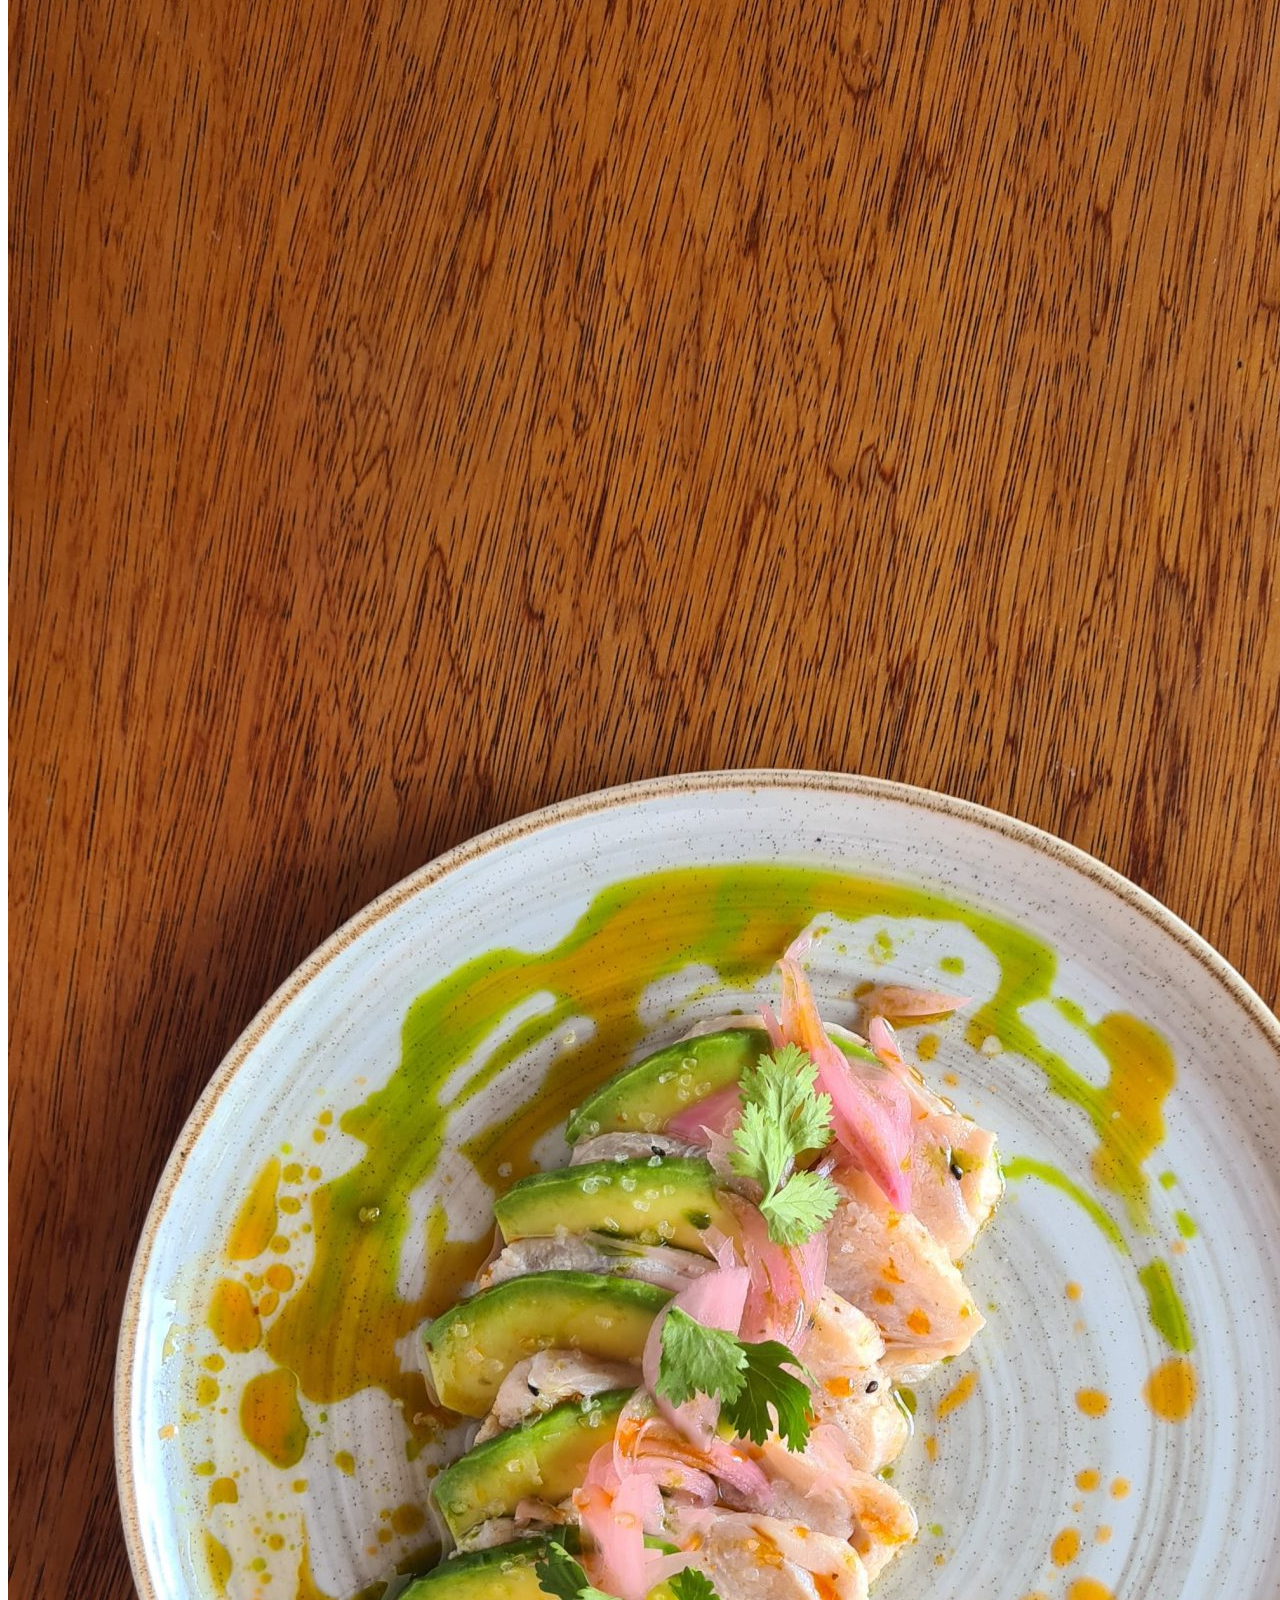
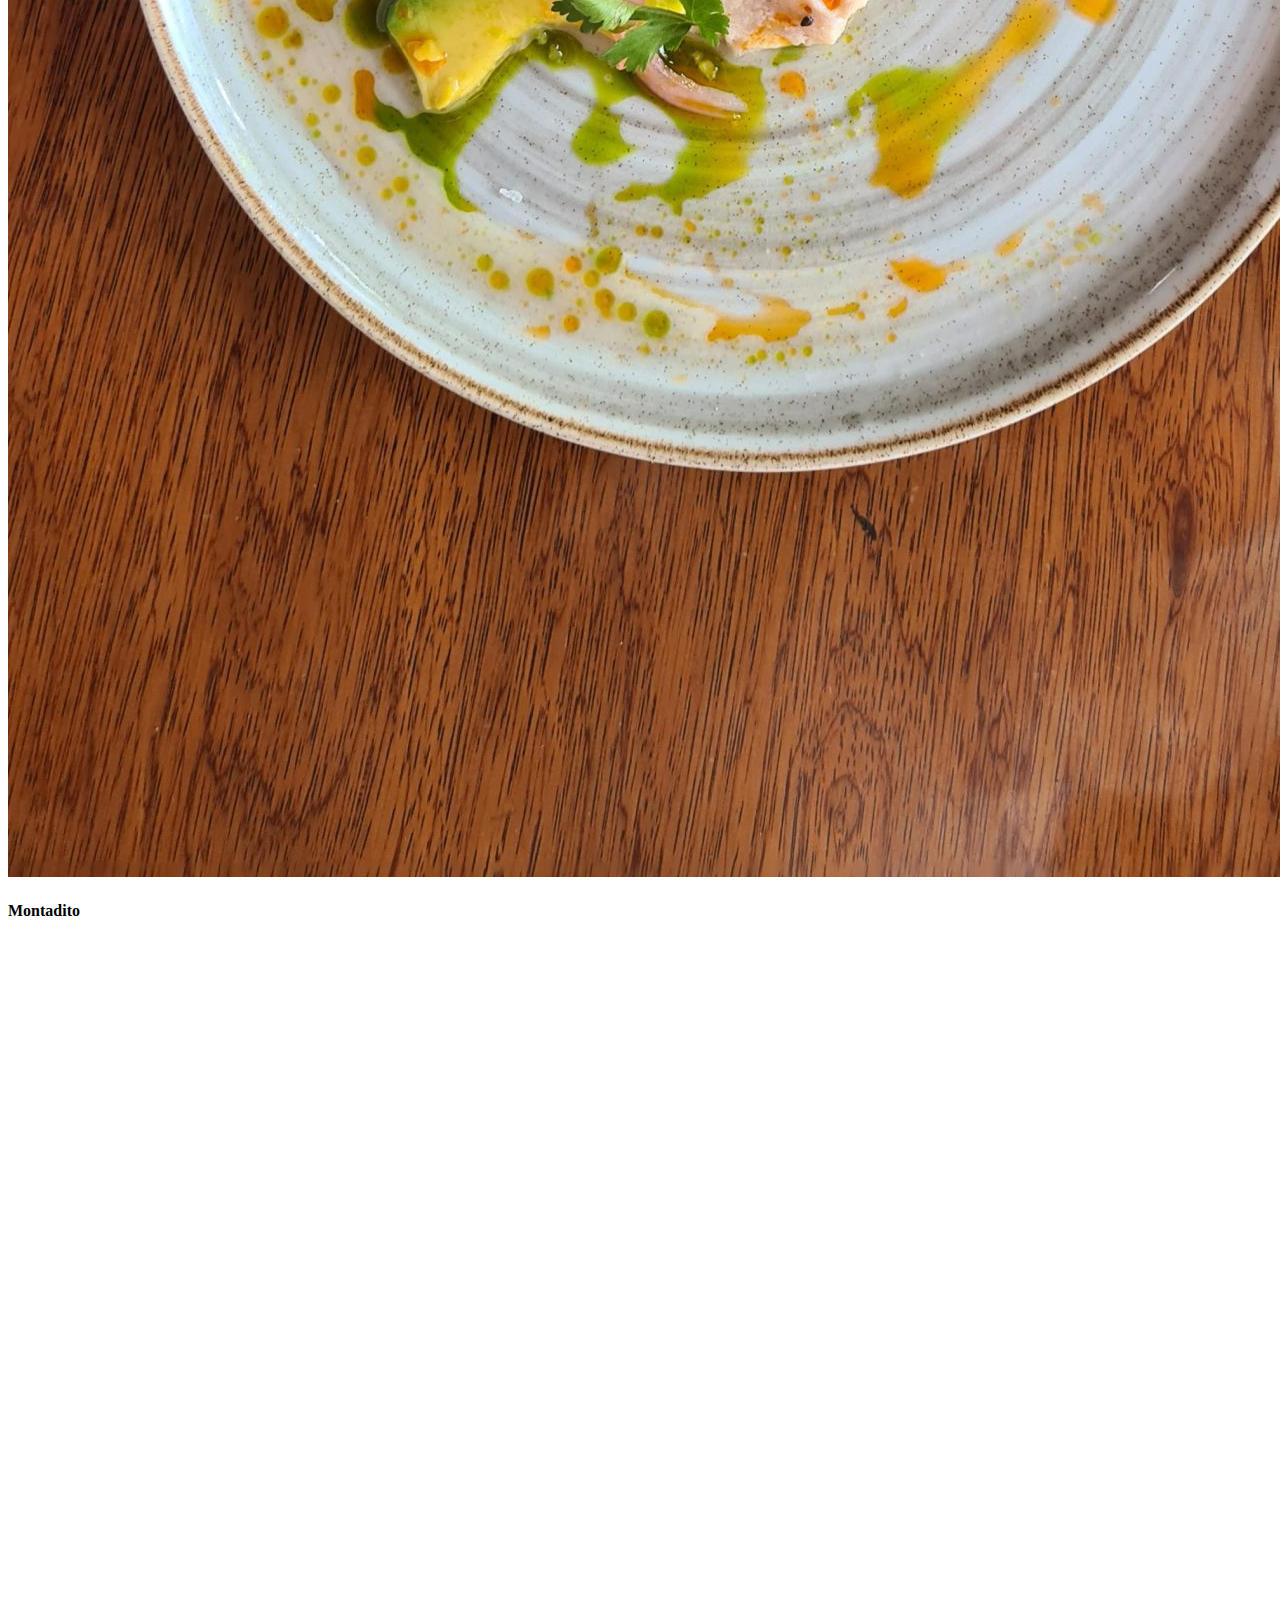
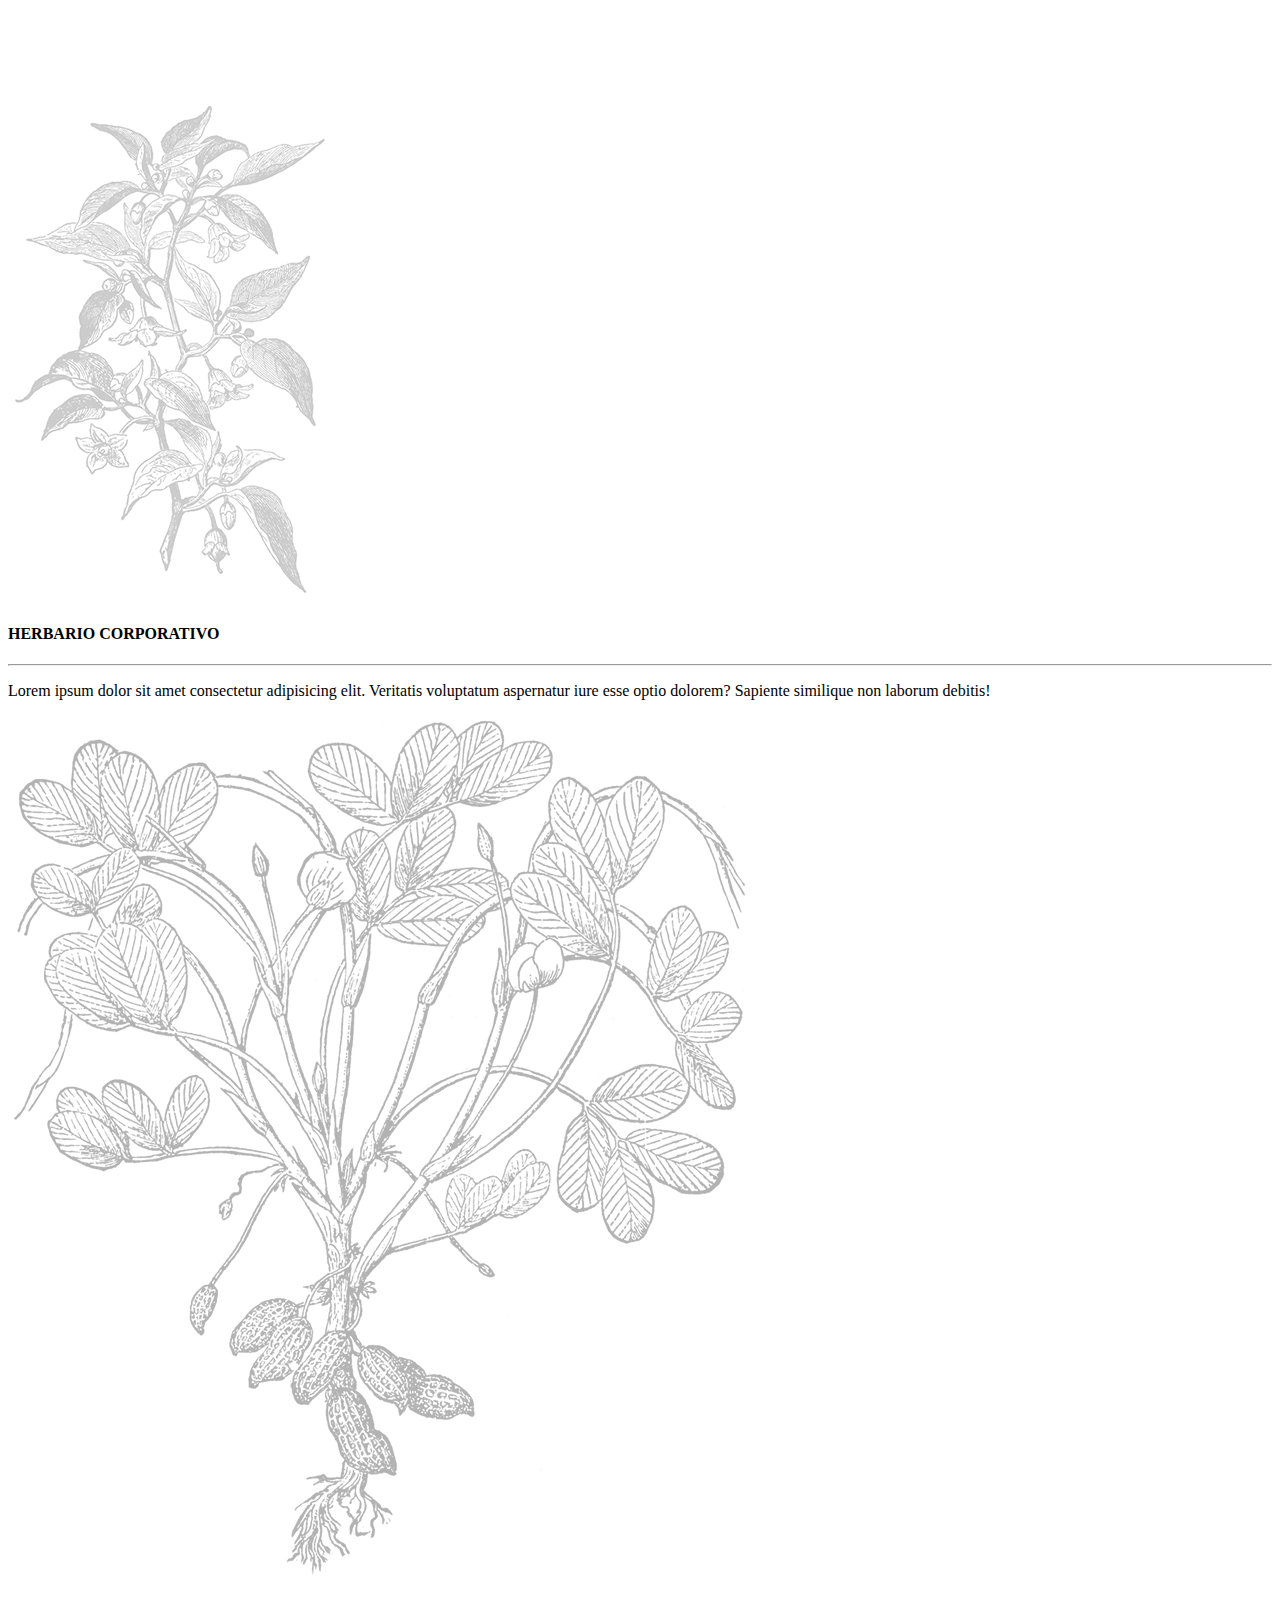
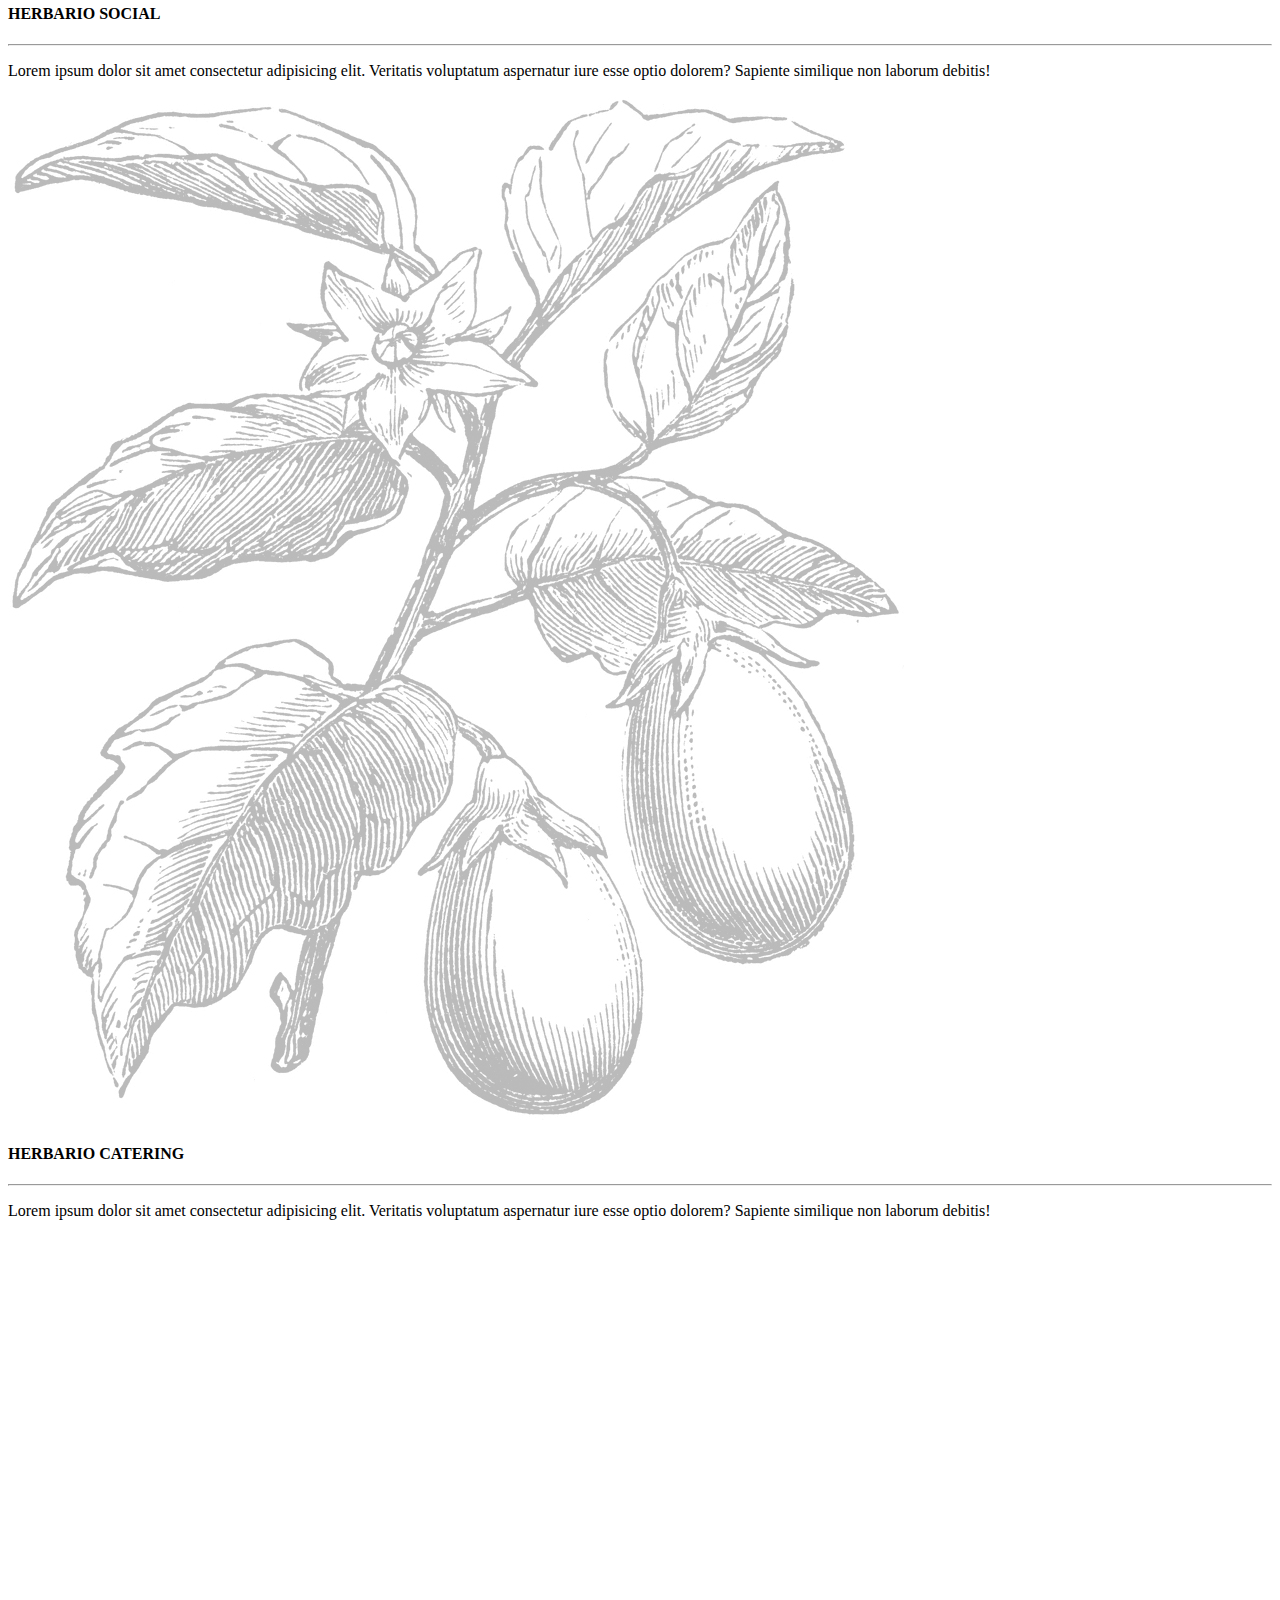
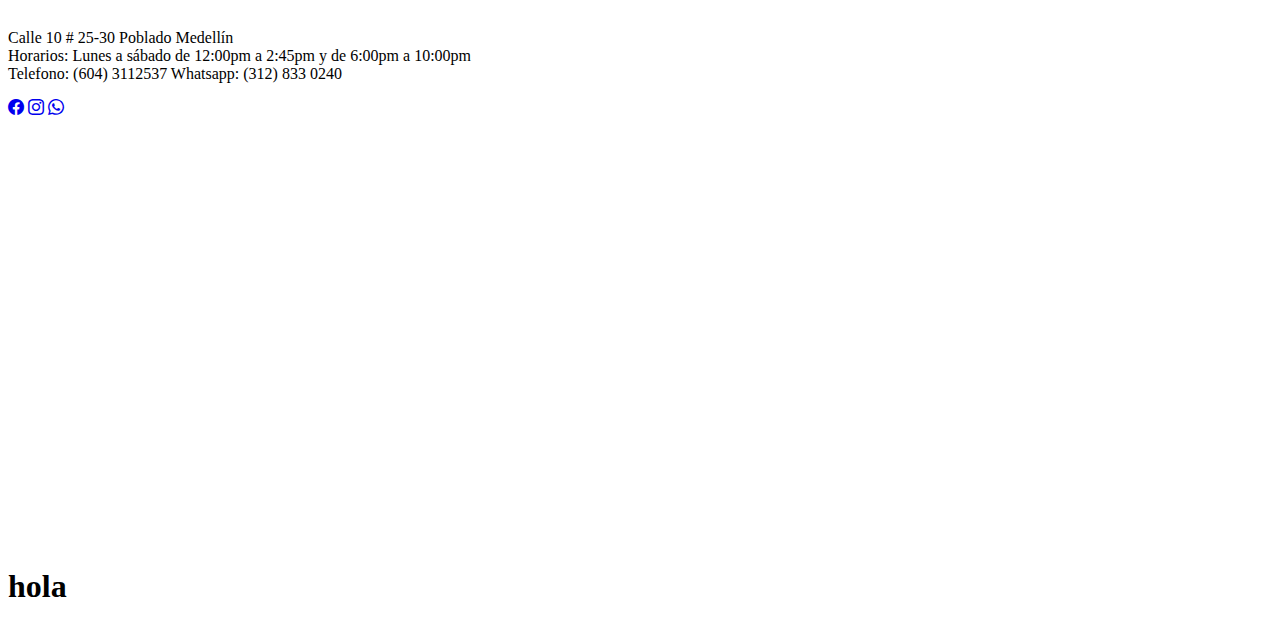
==== commit b592cc61: "se modifica el index.html agregando titulo" ====
--- a/index.html
+++ b/index.html
@@ -217,6 +217,7 @@
           </div>
         </div>
       </section>
+      <h1>hola</h1>
     </main>
     <script
       src="https://cdn.jsdelivr.net/npm/bootstrap@5.3.2/dist/js/bootstrap.bundle.min.js"
